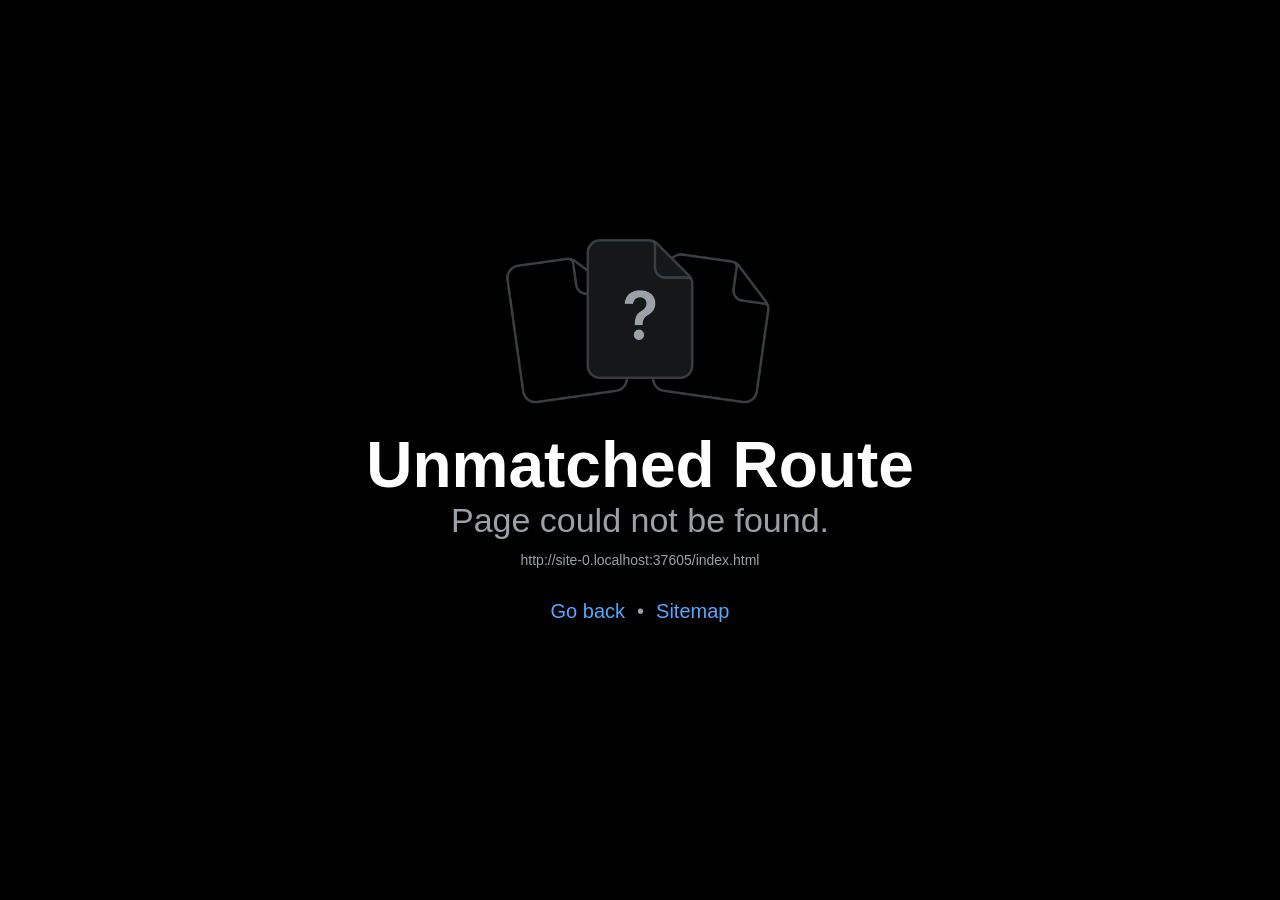
==== index.html @ 913a902f "Opt-in same breakfast/lunch Mon-Fri" ====
<!DOCTYPE html>
<html lang="en">
  <head>
    <meta charset="utf-8" />
    <meta httpEquiv="X-UA-Compatible" content="IE=edge" />
    <meta name="viewport" content="width=device-width, initial-scale=1, shrink-to-fit=no" />
    <title>PrepWise</title>
    <!-- The `react-native-web` recommended style reset: https://necolas.github.io/react-native-web/docs/setup/#root-element -->
    <style id="expo-reset">
      /* These styles make the body full-height */
      html,
      body {
        height: 100%;
      }
      /* These styles disable body scrolling if you are using <ScrollView> */
      body {
        overflow: hidden;
      }
      /* These styles make the root element full-height */
      #root {
        display: flex;
        height: 100%;
        flex: 1;
      }
    </style>
  <link rel="preload" href="/_expo/static/css/web-82b74aa8c9dd411234372d37977f6758.css" as="style"><link rel="stylesheet" href="/_expo/static/css/web-82b74aa8c9dd411234372d37977f6758.css"></head>

  <body>
    <!-- Use static rendering with Expo Router to support running without JavaScript. -->
    <noscript>
      You need to enable JavaScript to run this app.
    </noscript>
    <!-- The root element for your Expo app. -->
    <div id="root"></div>
  <script src="/_expo/static/js/web/entry-dcca6086f385ac0bc270168de43ac3a2.js" defer></script>
</body>
</html>
---- _expo/static/css/web-82b74aa8c9dd411234372d37977f6758.css ----
*,:before,:after{--tw-border-spacing-x:0;--tw-border-spacing-y:0;--tw-translate-x:0;--tw-translate-y:0;--tw-rotate:0;--tw-skew-x:0;--tw-skew-y:0;--tw-scale-x:1;--tw-scale-y:1;--tw-pan-x: ;--tw-pan-y: ;--tw-pinch-zoom: ;--tw-scroll-snap-strictness:proximity;--tw-gradient-from-position: ;--tw-gradient-via-position: ;--tw-gradient-to-position: ;--tw-ordinal: ;--tw-slashed-zero: ;--tw-numeric-figure: ;--tw-numeric-spacing: ;--tw-numeric-fraction: ;--tw-ring-inset: ;--tw-ring-offset-width:0px;--tw-ring-offset-color:#fff;--tw-ring-color:#3b82f680;--tw-ring-offset-shadow:0 0 #0000;--tw-ring-shadow:0 0 #0000;--tw-shadow:0 0 #0000;--tw-shadow-colored:0 0 #0000;--tw-blur: ;--tw-brightness: ;--tw-contrast: ;--tw-grayscale: ;--tw-hue-rotate: ;--tw-invert: ;--tw-saturate: ;--tw-sepia: ;--tw-drop-shadow: ;--tw-backdrop-blur: ;--tw-backdrop-brightness: ;--tw-backdrop-contrast: ;--tw-backdrop-grayscale: ;--tw-backdrop-hue-rotate: ;--tw-backdrop-invert: ;--tw-backdrop-opacity: ;--tw-backdrop-saturate: ;--tw-backdrop-sepia: ;--tw-contain-size: ;--tw-contain-layout: ;--tw-contain-paint: ;--tw-contain-style: }::-ms-backdrop{--tw-border-spacing-x:0;--tw-border-spacing-y:0;--tw-translate-x:0;--tw-translate-y:0;--tw-rotate:0;--tw-skew-x:0;--tw-skew-y:0;--tw-scale-x:1;--tw-scale-y:1;--tw-pan-x: ;--tw-pan-y: ;--tw-pinch-zoom: ;--tw-scroll-snap-strictness:proximity;--tw-gradient-from-position: ;--tw-gradient-via-position: ;--tw-gradient-to-position: ;--tw-ordinal: ;--tw-slashed-zero: ;--tw-numeric-figure: ;--tw-numeric-spacing: ;--tw-numeric-fraction: ;--tw-ring-inset: ;--tw-ring-offset-width:0px;--tw-ring-offset-color:#fff;--tw-ring-color:#3b82f680;--tw-ring-offset-shadow:0 0 #0000;--tw-ring-shadow:0 0 #0000;--tw-shadow:0 0 #0000;--tw-shadow-colored:0 0 #0000;--tw-blur: ;--tw-brightness: ;--tw-contrast: ;--tw-grayscale: ;--tw-hue-rotate: ;--tw-invert: ;--tw-saturate: ;--tw-sepia: ;--tw-drop-shadow: ;--tw-backdrop-blur: ;--tw-backdrop-brightness: ;--tw-backdrop-contrast: ;--tw-backdrop-grayscale: ;--tw-backdrop-hue-rotate: ;--tw-backdrop-invert: ;--tw-backdrop-opacity: ;--tw-backdrop-saturate: ;--tw-backdrop-sepia: ;--tw-contain-size: ;--tw-contain-layout: ;--tw-contain-paint: ;--tw-contain-style: }::backdrop{--tw-border-spacing-x:0;--tw-border-spacing-y:0;--tw-translate-x:0;--tw-translate-y:0;--tw-rotate:0;--tw-skew-x:0;--tw-skew-y:0;--tw-scale-x:1;--tw-scale-y:1;--tw-pan-x: ;--tw-pan-y: ;--tw-pinch-zoom: ;--tw-scroll-snap-strictness:proximity;--tw-gradient-from-position: ;--tw-gradient-via-position: ;--tw-gradient-to-position: ;--tw-ordinal: ;--tw-slashed-zero: ;--tw-numeric-figure: ;--tw-numeric-spacing: ;--tw-numeric-fraction: ;--tw-ring-inset: ;--tw-ring-offset-width:0px;--tw-ring-offset-color:#fff;--tw-ring-color:#3b82f680;--tw-ring-offset-shadow:0 0 #0000;--tw-ring-shadow:0 0 #0000;--tw-shadow:0 0 #0000;--tw-shadow-colored:0 0 #0000;--tw-blur: ;--tw-brightness: ;--tw-contrast: ;--tw-grayscale: ;--tw-hue-rotate: ;--tw-invert: ;--tw-saturate: ;--tw-sepia: ;--tw-drop-shadow: ;--tw-backdrop-blur: ;--tw-backdrop-brightness: ;--tw-backdrop-contrast: ;--tw-backdrop-grayscale: ;--tw-backdrop-hue-rotate: ;--tw-backdrop-invert: ;--tw-backdrop-opacity: ;--tw-backdrop-saturate: ;--tw-backdrop-sepia: ;--tw-contain-size: ;--tw-contain-layout: ;--tw-contain-paint: ;--tw-contain-style: }*,:before,:after{box-sizing:border-box;border:0 solid #e5e7eb}:before,:after{--tw-content:""}html,:host{-webkit-text-size-adjust:100%;tab-size:4;-webkit-font-feature-settings:normal;font-feature-settings:normal;font-variation-settings:normal;-webkit-tap-highlight-color:transparent;font-family:ui-sans-serif,system-ui,sans-serif,Apple Color Emoji,Segoe UI Emoji,Segoe UI Symbol,Noto Color Emoji;line-height:1.5}body{line-height:inherit;margin:0}hr{height:0;color:inherit;border-top-width:1px}abbr:where([title]){-webkit-text-decoration:underline dotted;text-decoration:underline dotted}h1,h2,h3,h4,h5,h6{font-size:inherit;font-weight:inherit}a{color:inherit;-webkit-text-decoration:inherit;text-decoration:inherit}b,strong{font-weight:bolder}code,kbd,samp,pre{-webkit-font-feature-settings:normal;font-feature-settings:normal;font-variation-settings:normal;font-family:ui-monospace,SFMono-Regular,Menlo,Monaco,Consolas,Liberation Mono,Courier New,monospace;font-size:1em}small{font-size:80%}sub,sup{vertical-align:baseline;font-size:75%;line-height:0;position:relative}sub{bottom:-.25em}sup{top:-.5em}table{text-indent:0;border-color:inherit;border-collapse:collapse}button,input,optgroup,select,textarea{-webkit-font-feature-settings:inherit;font-feature-settings:inherit;font-variation-settings:inherit;font-family:inherit;font-size:100%;font-weight:inherit;line-height:inherit;letter-spacing:inherit;color:inherit;margin:0;padding:0}button,select{text-transform:none}button,input:where([type=button]),input:where([type=reset]),input:where([type=submit]){-webkit-appearance:button;background-color:#0000;background-image:none}:-moz-focusring{outline:auto}:-moz-ui-invalid{box-shadow:none}progress{vertical-align:baseline}::-webkit-inner-spin-button{height:auto}::-webkit-outer-spin-button{height:auto}[type=search]{-webkit-appearance:textfield;outline-offset:-2px}::-webkit-search-decoration{-webkit-appearance:none}::-webkit-file-upload-button{-webkit-appearance:button;font:inherit}summary{display:list-item}blockquote,dl,dd,h1,h2,h3,h4,h5,h6,hr,figure,p,pre{margin:0}fieldset{margin:0;padding:0}legend{padding:0}ol,ul,menu{margin:0;padding:0;list-style:none}dialog{padding:0}textarea{resize:vertical}input::-webkit-input-placeholder{opacity:1;color:#9ca3af}textarea::-webkit-input-placeholder{opacity:1;color:#9ca3af}:is(input:-ms-placeholder-shown,textarea:-ms-placeholder-shown){opacity:1;color:#9ca3af}:is(input:placeholder-shown,textarea:placeholder-shown){opacity:1;color:#9ca3af}input::-moz-placeholder{opacity:1;color:#9ca3af}textarea::-moz-placeholder{opacity:1;color:#9ca3af}input::placeholder,textarea::placeholder{opacity:1;color:#9ca3af}button,[role=button]{cursor:pointer}:disabled{cursor:default}img,svg,video,canvas,audio,iframe,embed,object{vertical-align:middle;display:block}img,video{max-width:100%;height:auto}[hidden]:where(:not([hidden=until-found])){display:none}:root{--css-interop-darkMode:media;--css-interop:true;--css-interop-nativewind:true}.visible{visibility:visible}.absolute{position:absolute}.my-6{margin-top:1.5rem;margin-bottom:1.5rem}.mb-1{margin-bottom:.25rem}.mb-2{margin-bottom:.5rem}.mb-3{margin-bottom:.75rem}.mb-4{margin-bottom:1rem}.mb-5{margin-bottom:1.25rem}.mb-6{margin-bottom:1.5rem}.mb-8{margin-bottom:2rem}.ml-2{margin-left:.5rem}.mr-2{margin-right:.5rem}.mt-0\.5{margin-top:.125rem}.mt-1{margin-top:.25rem}.mt-10{margin-top:2.5rem}.mt-2{margin-top:.5rem}.mt-3{margin-top:.75rem}.mt-4{margin-top:1rem}.mt-6{margin-top:1.5rem}.mt-8{margin-top:2rem}.flex{display:flex}.table{display:table}.h-px{height:1px}.flex-1{flex:1}.flex-row{flex-direction:row}.flex-wrap{flex-wrap:wrap}.items-start{align-items:flex-start}.items-center{align-items:center}.justify-center{justify-content:center}.justify-between{justify-content:space-between}.gap-2{gap:.5rem}.gap-4{gap:1rem}.overflow-hidden{overflow:hidden}.rounded-2xl{border-radius:1rem}.rounded-full{border-radius:9999px}.rounded-lg{border-radius:.5rem}.rounded-xl{border-radius:.75rem}.border{border-width:1px}.border-b{border-bottom-width:1px}.border-t{border-top-width:1px}.border-dashed{border-style:dashed}.border-brand{--tw-border-opacity:1;border-color:rgb(22 163 74/var(--tw-border-opacity,1))}.border-neutral-700{--tw-border-opacity:1;border-color:rgb(64 64 64/var(--tw-border-opacity,1))}.border-neutral-800{--tw-border-opacity:1;border-color:rgb(38 38 38/var(--tw-border-opacity,1))}.bg-brand{--tw-bg-opacity:1;background-color:rgb(22 163 74/var(--tw-bg-opacity,1))}.bg-green-900{--tw-bg-opacity:1;background-color:rgb(20 83 45/var(--tw-bg-opacity,1))}.bg-neutral-700{--tw-bg-opacity:1;background-color:rgb(64 64 64/var(--tw-bg-opacity,1))}.bg-neutral-800{--tw-bg-opacity:1;background-color:rgb(38 38 38/var(--tw-bg-opacity,1))}.bg-neutral-900{--tw-bg-opacity:1;background-color:rgb(23 23 23/var(--tw-bg-opacity,1))}.bg-neutral-950{--tw-bg-opacity:1;background-color:rgb(10 10 10/var(--tw-bg-opacity,1))}.p-2{padding:.5rem}.p-3{padding:.75rem}.p-4{padding:1rem}.p-6{padding:1.5rem}.px-1{padding-left:.25rem;padding-right:.25rem}.px-3{padding-left:.75rem;padding-right:.75rem}.px-4{padding-left:1rem;padding-right:1rem}.px-6{padding-left:1.5rem;padding-right:1.5rem}.py-1{padding-top:.25rem;padding-bottom:.25rem}.py-2{padding-top:.5rem;padding-bottom:.5rem}.py-3{padding-top:.75rem;padding-bottom:.75rem}.py-4{padding-top:1rem;padding-bottom:1rem}.pl-1{padding-left:.25rem}.pr-2{padding-right:.5rem}.text-center{text-align:center}.text-2xl{font-size:1.5rem;line-height:2rem}.text-3xl{font-size:1.875rem;line-height:2.25rem}.text-base{font-size:1rem;line-height:1.5rem}.text-lg{font-size:1.125rem;line-height:1.75rem}.text-sm{font-size:.875rem;line-height:1.25rem}.text-xs{font-size:.75rem;line-height:1rem}.font-bold{font-weight:700}.font-semibold{font-weight:600}.uppercase{text-transform:uppercase}.capitalize{text-transform:capitalize}.leading-6{line-height:1.5rem}.tracking-wide{letter-spacing:.025em}.tracking-widest{letter-spacing:.1em}.text-brand{--tw-text-opacity:1;color:rgb(22 163 74/var(--tw-text-opacity,1))}.text-green-200{--tw-text-opacity:1;color:rgb(187 247 208/var(--tw-text-opacity,1))}.text-neutral-100{--tw-text-opacity:1;color:rgb(245 245 245/var(--tw-text-opacity,1))}.text-neutral-200{--tw-text-opacity:1;color:rgb(229 229 229/var(--tw-text-opacity,1))}.text-neutral-300{--tw-text-opacity:1;color:rgb(212 212 212/var(--tw-text-opacity,1))}.text-neutral-400{--tw-text-opacity:1;color:rgb(163 163 163/var(--tw-text-opacity,1))}.text-neutral-500{--tw-text-opacity:1;color:rgb(115 115 115/var(--tw-text-opacity,1))}.text-neutral-600{--tw-text-opacity:1;color:rgb(82 82 82/var(--tw-text-opacity,1))}.text-white{--tw-text-opacity:1;color:rgb(255 255 255/var(--tw-text-opacity,1))}.line-through{text-decoration-line:line-through}.filter{filter:var(--tw-blur) var(--tw-brightness) var(--tw-contrast) var(--tw-grayscale) var(--tw-hue-rotate) var(--tw-invert) var(--tw-saturate) var(--tw-sepia) var(--tw-drop-shadow)}.active\:opacity-60:active{opacity:.6}.active\:opacity-70:active{opacity:.7}.active\:opacity-80:active{opacity:.8}
---- _expo/static/css/web-82b74aa8c9dd411234372d37977f6758.css ----
*,:before,:after{--tw-border-spacing-x:0;--tw-border-spacing-y:0;--tw-translate-x:0;--tw-translate-y:0;--tw-rotate:0;--tw-skew-x:0;--tw-skew-y:0;--tw-scale-x:1;--tw-scale-y:1;--tw-pan-x: ;--tw-pan-y: ;--tw-pinch-zoom: ;--tw-scroll-snap-strictness:proximity;--tw-gradient-from-position: ;--tw-gradient-via-position: ;--tw-gradient-to-position: ;--tw-ordinal: ;--tw-slashed-zero: ;--tw-numeric-figure: ;--tw-numeric-spacing: ;--tw-numeric-fraction: ;--tw-ring-inset: ;--tw-ring-offset-width:0px;--tw-ring-offset-color:#fff;--tw-ring-color:#3b82f680;--tw-ring-offset-shadow:0 0 #0000;--tw-ring-shadow:0 0 #0000;--tw-shadow:0 0 #0000;--tw-shadow-colored:0 0 #0000;--tw-blur: ;--tw-brightness: ;--tw-contrast: ;--tw-grayscale: ;--tw-hue-rotate: ;--tw-invert: ;--tw-saturate: ;--tw-sepia: ;--tw-drop-shadow: ;--tw-backdrop-blur: ;--tw-backdrop-brightness: ;--tw-backdrop-contrast: ;--tw-backdrop-grayscale: ;--tw-backdrop-hue-rotate: ;--tw-backdrop-invert: ;--tw-backdrop-opacity: ;--tw-backdrop-saturate: ;--tw-backdrop-sepia: ;--tw-contain-size: ;--tw-contain-layout: ;--tw-contain-paint: ;--tw-contain-style: }::-ms-backdrop{--tw-border-spacing-x:0;--tw-border-spacing-y:0;--tw-translate-x:0;--tw-translate-y:0;--tw-rotate:0;--tw-skew-x:0;--tw-skew-y:0;--tw-scale-x:1;--tw-scale-y:1;--tw-pan-x: ;--tw-pan-y: ;--tw-pinch-zoom: ;--tw-scroll-snap-strictness:proximity;--tw-gradient-from-position: ;--tw-gradient-via-position: ;--tw-gradient-to-position: ;--tw-ordinal: ;--tw-slashed-zero: ;--tw-numeric-figure: ;--tw-numeric-spacing: ;--tw-numeric-fraction: ;--tw-ring-inset: ;--tw-ring-offset-width:0px;--tw-ring-offset-color:#fff;--tw-ring-color:#3b82f680;--tw-ring-offset-shadow:0 0 #0000;--tw-ring-shadow:0 0 #0000;--tw-shadow:0 0 #0000;--tw-shadow-colored:0 0 #0000;--tw-blur: ;--tw-brightness: ;--tw-contrast: ;--tw-grayscale: ;--tw-hue-rotate: ;--tw-invert: ;--tw-saturate: ;--tw-sepia: ;--tw-drop-shadow: ;--tw-backdrop-blur: ;--tw-backdrop-brightness: ;--tw-backdrop-contrast: ;--tw-backdrop-grayscale: ;--tw-backdrop-hue-rotate: ;--tw-backdrop-invert: ;--tw-backdrop-opacity: ;--tw-backdrop-saturate: ;--tw-backdrop-sepia: ;--tw-contain-size: ;--tw-contain-layout: ;--tw-contain-paint: ;--tw-contain-style: }::backdrop{--tw-border-spacing-x:0;--tw-border-spacing-y:0;--tw-translate-x:0;--tw-translate-y:0;--tw-rotate:0;--tw-skew-x:0;--tw-skew-y:0;--tw-scale-x:1;--tw-scale-y:1;--tw-pan-x: ;--tw-pan-y: ;--tw-pinch-zoom: ;--tw-scroll-snap-strictness:proximity;--tw-gradient-from-position: ;--tw-gradient-via-position: ;--tw-gradient-to-position: ;--tw-ordinal: ;--tw-slashed-zero: ;--tw-numeric-figure: ;--tw-numeric-spacing: ;--tw-numeric-fraction: ;--tw-ring-inset: ;--tw-ring-offset-width:0px;--tw-ring-offset-color:#fff;--tw-ring-color:#3b82f680;--tw-ring-offset-shadow:0 0 #0000;--tw-ring-shadow:0 0 #0000;--tw-shadow:0 0 #0000;--tw-shadow-colored:0 0 #0000;--tw-blur: ;--tw-brightness: ;--tw-contrast: ;--tw-grayscale: ;--tw-hue-rotate: ;--tw-invert: ;--tw-saturate: ;--tw-sepia: ;--tw-drop-shadow: ;--tw-backdrop-blur: ;--tw-backdrop-brightness: ;--tw-backdrop-contrast: ;--tw-backdrop-grayscale: ;--tw-backdrop-hue-rotate: ;--tw-backdrop-invert: ;--tw-backdrop-opacity: ;--tw-backdrop-saturate: ;--tw-backdrop-sepia: ;--tw-contain-size: ;--tw-contain-layout: ;--tw-contain-paint: ;--tw-contain-style: }*,:before,:after{box-sizing:border-box;border:0 solid #e5e7eb}:before,:after{--tw-content:""}html,:host{-webkit-text-size-adjust:100%;tab-size:4;-webkit-font-feature-settings:normal;font-feature-settings:normal;font-variation-settings:normal;-webkit-tap-highlight-color:transparent;font-family:ui-sans-serif,system-ui,sans-serif,Apple Color Emoji,Segoe UI Emoji,Segoe UI Symbol,Noto Color Emoji;line-height:1.5}body{line-height:inherit;margin:0}hr{height:0;color:inherit;border-top-width:1px}abbr:where([title]){-webkit-text-decoration:underline dotted;text-decoration:underline dotted}h1,h2,h3,h4,h5,h6{font-size:inherit;font-weight:inherit}a{color:inherit;-webkit-text-decoration:inherit;text-decoration:inherit}b,strong{font-weight:bolder}code,kbd,samp,pre{-webkit-font-feature-settings:normal;font-feature-settings:normal;font-variation-settings:normal;font-family:ui-monospace,SFMono-Regular,Menlo,Monaco,Consolas,Liberation Mono,Courier New,monospace;font-size:1em}small{font-size:80%}sub,sup{vertical-align:baseline;font-size:75%;line-height:0;position:relative}sub{bottom:-.25em}sup{top:-.5em}table{text-indent:0;border-color:inherit;border-collapse:collapse}button,input,optgroup,select,textarea{-webkit-font-feature-settings:inherit;font-feature-settings:inherit;font-variation-settings:inherit;font-family:inherit;font-size:100%;font-weight:inherit;line-height:inherit;letter-spacing:inherit;color:inherit;margin:0;padding:0}button,select{text-transform:none}button,input:where([type=button]),input:where([type=reset]),input:where([type=submit]){-webkit-appearance:button;background-color:#0000;background-image:none}:-moz-focusring{outline:auto}:-moz-ui-invalid{box-shadow:none}progress{vertical-align:baseline}::-webkit-inner-spin-button{height:auto}::-webkit-outer-spin-button{height:auto}[type=search]{-webkit-appearance:textfield;outline-offset:-2px}::-webkit-search-decoration{-webkit-appearance:none}::-webkit-file-upload-button{-webkit-appearance:button;font:inherit}summary{display:list-item}blockquote,dl,dd,h1,h2,h3,h4,h5,h6,hr,figure,p,pre{margin:0}fieldset{margin:0;padding:0}legend{padding:0}ol,ul,menu{margin:0;padding:0;list-style:none}dialog{padding:0}textarea{resize:vertical}input::-webkit-input-placeholder{opacity:1;color:#9ca3af}textarea::-webkit-input-placeholder{opacity:1;color:#9ca3af}:is(input:-ms-placeholder-shown,textarea:-ms-placeholder-shown){opacity:1;color:#9ca3af}:is(input:placeholder-shown,textarea:placeholder-shown){opacity:1;color:#9ca3af}input::-moz-placeholder{opacity:1;color:#9ca3af}textarea::-moz-placeholder{opacity:1;color:#9ca3af}input::placeholder,textarea::placeholder{opacity:1;color:#9ca3af}button,[role=button]{cursor:pointer}:disabled{cursor:default}img,svg,video,canvas,audio,iframe,embed,object{vertical-align:middle;display:block}img,video{max-width:100%;height:auto}[hidden]:where(:not([hidden=until-found])){display:none}:root{--css-interop-darkMode:media;--css-interop:true;--css-interop-nativewind:true}.visible{visibility:visible}.absolute{position:absolute}.my-6{margin-top:1.5rem;margin-bottom:1.5rem}.mb-1{margin-bottom:.25rem}.mb-2{margin-bottom:.5rem}.mb-3{margin-bottom:.75rem}.mb-4{margin-bottom:1rem}.mb-5{margin-bottom:1.25rem}.mb-6{margin-bottom:1.5rem}.mb-8{margin-bottom:2rem}.ml-2{margin-left:.5rem}.mr-2{margin-right:.5rem}.mt-0\.5{margin-top:.125rem}.mt-1{margin-top:.25rem}.mt-10{margin-top:2.5rem}.mt-2{margin-top:.5rem}.mt-3{margin-top:.75rem}.mt-4{margin-top:1rem}.mt-6{margin-top:1.5rem}.mt-8{margin-top:2rem}.flex{display:flex}.table{display:table}.h-px{height:1px}.flex-1{flex:1}.flex-row{flex-direction:row}.flex-wrap{flex-wrap:wrap}.items-start{align-items:flex-start}.items-center{align-items:center}.justify-center{justify-content:center}.justify-between{justify-content:space-between}.gap-2{gap:.5rem}.gap-4{gap:1rem}.overflow-hidden{overflow:hidden}.rounded-2xl{border-radius:1rem}.rounded-full{border-radius:9999px}.rounded-lg{border-radius:.5rem}.rounded-xl{border-radius:.75rem}.border{border-width:1px}.border-b{border-bottom-width:1px}.border-t{border-top-width:1px}.border-dashed{border-style:dashed}.border-brand{--tw-border-opacity:1;border-color:rgb(22 163 74/var(--tw-border-opacity,1))}.border-neutral-700{--tw-border-opacity:1;border-color:rgb(64 64 64/var(--tw-border-opacity,1))}.border-neutral-800{--tw-border-opacity:1;border-color:rgb(38 38 38/var(--tw-border-opacity,1))}.bg-brand{--tw-bg-opacity:1;background-color:rgb(22 163 74/var(--tw-bg-opacity,1))}.bg-green-900{--tw-bg-opacity:1;background-color:rgb(20 83 45/var(--tw-bg-opacity,1))}.bg-neutral-700{--tw-bg-opacity:1;background-color:rgb(64 64 64/var(--tw-bg-opacity,1))}.bg-neutral-800{--tw-bg-opacity:1;background-color:rgb(38 38 38/var(--tw-bg-opacity,1))}.bg-neutral-900{--tw-bg-opacity:1;background-color:rgb(23 23 23/var(--tw-bg-opacity,1))}.bg-neutral-950{--tw-bg-opacity:1;background-color:rgb(10 10 10/var(--tw-bg-opacity,1))}.p-2{padding:.5rem}.p-3{padding:.75rem}.p-4{padding:1rem}.p-6{padding:1.5rem}.px-1{padding-left:.25rem;padding-right:.25rem}.px-3{padding-left:.75rem;padding-right:.75rem}.px-4{padding-left:1rem;padding-right:1rem}.px-6{padding-left:1.5rem;padding-right:1.5rem}.py-1{padding-top:.25rem;padding-bottom:.25rem}.py-2{padding-top:.5rem;padding-bottom:.5rem}.py-3{padding-top:.75rem;padding-bottom:.75rem}.py-4{padding-top:1rem;padding-bottom:1rem}.pl-1{padding-left:.25rem}.pr-2{padding-right:.5rem}.text-center{text-align:center}.text-2xl{font-size:1.5rem;line-height:2rem}.text-3xl{font-size:1.875rem;line-height:2.25rem}.text-base{font-size:1rem;line-height:1.5rem}.text-lg{font-size:1.125rem;line-height:1.75rem}.text-sm{font-size:.875rem;line-height:1.25rem}.text-xs{font-size:.75rem;line-height:1rem}.font-bold{font-weight:700}.font-semibold{font-weight:600}.uppercase{text-transform:uppercase}.capitalize{text-transform:capitalize}.leading-6{line-height:1.5rem}.tracking-wide{letter-spacing:.025em}.tracking-widest{letter-spacing:.1em}.text-brand{--tw-text-opacity:1;color:rgb(22 163 74/var(--tw-text-opacity,1))}.text-green-200{--tw-text-opacity:1;color:rgb(187 247 208/var(--tw-text-opacity,1))}.text-neutral-100{--tw-text-opacity:1;color:rgb(245 245 245/var(--tw-text-opacity,1))}.text-neutral-200{--tw-text-opacity:1;color:rgb(229 229 229/var(--tw-text-opacity,1))}.text-neutral-300{--tw-text-opacity:1;color:rgb(212 212 212/var(--tw-text-opacity,1))}.text-neutral-400{--tw-text-opacity:1;color:rgb(163 163 163/var(--tw-text-opacity,1))}.text-neutral-500{--tw-text-opacity:1;color:rgb(115 115 115/var(--tw-text-opacity,1))}.text-neutral-600{--tw-text-opacity:1;color:rgb(82 82 82/var(--tw-text-opacity,1))}.text-white{--tw-text-opacity:1;color:rgb(255 255 255/var(--tw-text-opacity,1))}.line-through{text-decoration-line:line-through}.filter{filter:var(--tw-blur) var(--tw-brightness) var(--tw-contrast) var(--tw-grayscale) var(--tw-hue-rotate) var(--tw-invert) var(--tw-saturate) var(--tw-sepia) var(--tw-drop-shadow)}.active\:opacity-60:active{opacity:.6}.active\:opacity-70:active{opacity:.7}.active\:opacity-80:active{opacity:.8}
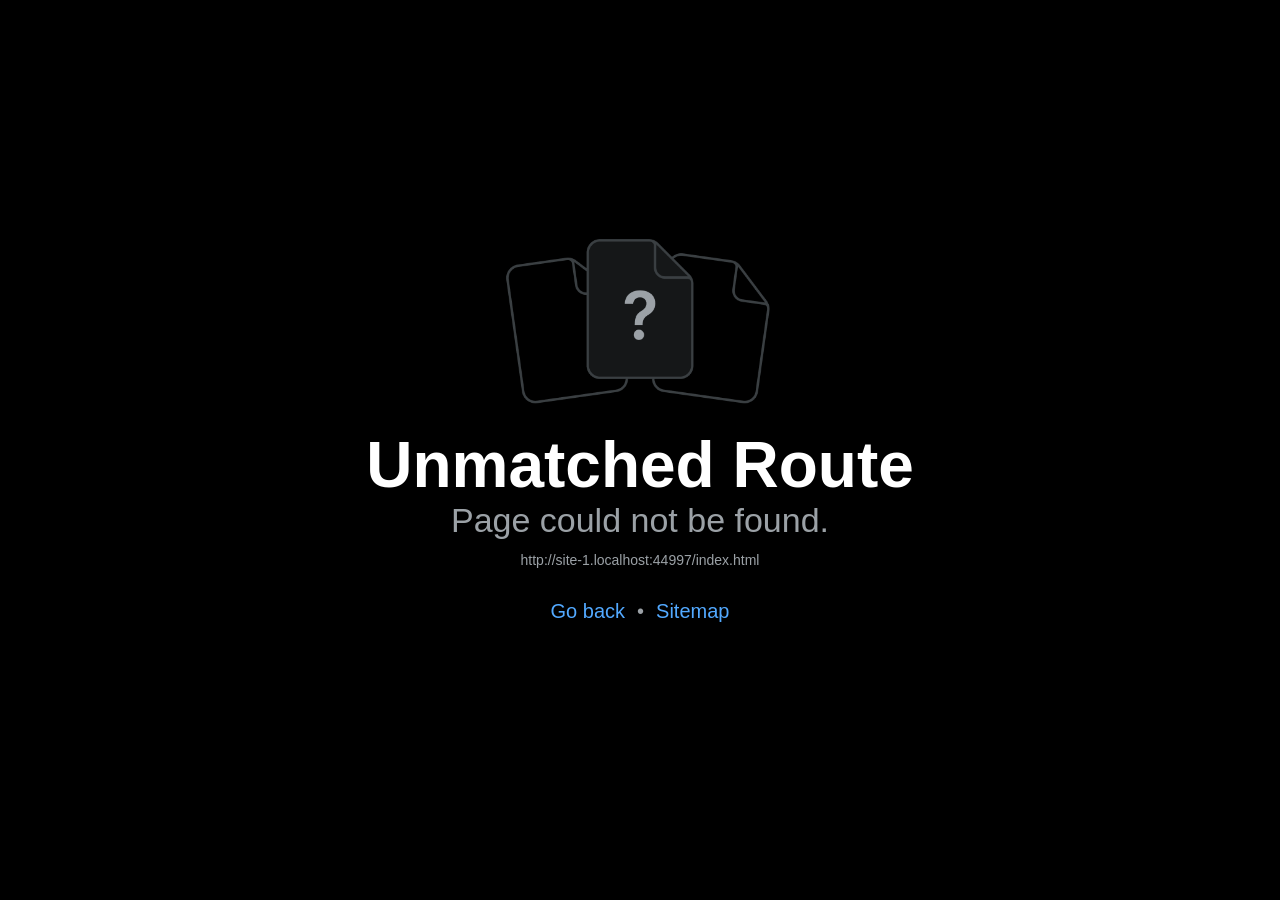
==== commit 8aab145a: "List batch-prepped breakfast/lunch once with x5 quantities in recipe view Co-Authored-By: Claude Opu" ====
--- a/index.html
+++ b/index.html
@@ -23,7 +23,7 @@
         flex: 1;
       }
     </style>
-  <link rel="preload" href="/_expo/static/css/web-82b74aa8c9dd411234372d37977f6758.css" as="style"><link rel="stylesheet" href="/_expo/static/css/web-82b74aa8c9dd411234372d37977f6758.css"></head>
+  <link rel="preload" href="/_expo/static/css/web-d8b93ca7fe1d3d29f75836a0748462b2.css" as="style"><link rel="stylesheet" href="/_expo/static/css/web-d8b93ca7fe1d3d29f75836a0748462b2.css"></head>
 
   <body>
     <!-- Use static rendering with Expo Router to support running without JavaScript. -->
@@ -32,6 +32,6 @@
     </noscript>
     <!-- The root element for your Expo app. -->
     <div id="root"></div>
-  <script src="/_expo/static/js/web/entry-dcca6086f385ac0bc270168de43ac3a2.js" defer></script>
+  <script src="/_expo/static/js/web/entry-9117b4152e2be9b681c0322bde2649f6.js" defer></script>
 </body>
 </html>
--- a/_expo/static/css/web-d8b93ca7fe1d3d29f75836a0748462b2.css
+++ b/_expo/static/css/web-d8b93ca7fe1d3d29f75836a0748462b2.css
@@ -0,0 +1 @@
+*,:before,:after{--tw-border-spacing-x:0;--tw-border-spacing-y:0;--tw-translate-x:0;--tw-translate-y:0;--tw-rotate:0;--tw-skew-x:0;--tw-skew-y:0;--tw-scale-x:1;--tw-scale-y:1;--tw-pan-x: ;--tw-pan-y: ;--tw-pinch-zoom: ;--tw-scroll-snap-strictness:proximity;--tw-gradient-from-position: ;--tw-gradient-via-position: ;--tw-gradient-to-position: ;--tw-ordinal: ;--tw-slashed-zero: ;--tw-numeric-figure: ;--tw-numeric-spacing: ;--tw-numeric-fraction: ;--tw-ring-inset: ;--tw-ring-offset-width:0px;--tw-ring-offset-color:#fff;--tw-ring-color:#3b82f680;--tw-ring-offset-shadow:0 0 #0000;--tw-ring-shadow:0 0 #0000;--tw-shadow:0 0 #0000;--tw-shadow-colored:0 0 #0000;--tw-blur: ;--tw-brightness: ;--tw-contrast: ;--tw-grayscale: ;--tw-hue-rotate: ;--tw-invert: ;--tw-saturate: ;--tw-sepia: ;--tw-drop-shadow: ;--tw-backdrop-blur: ;--tw-backdrop-brightness: ;--tw-backdrop-contrast: ;--tw-backdrop-grayscale: ;--tw-backdrop-hue-rotate: ;--tw-backdrop-invert: ;--tw-backdrop-opacity: ;--tw-backdrop-saturate: ;--tw-backdrop-sepia: ;--tw-contain-size: ;--tw-contain-layout: ;--tw-contain-paint: ;--tw-contain-style: }::-ms-backdrop{--tw-border-spacing-x:0;--tw-border-spacing-y:0;--tw-translate-x:0;--tw-translate-y:0;--tw-rotate:0;--tw-skew-x:0;--tw-skew-y:0;--tw-scale-x:1;--tw-scale-y:1;--tw-pan-x: ;--tw-pan-y: ;--tw-pinch-zoom: ;--tw-scroll-snap-strictness:proximity;--tw-gradient-from-position: ;--tw-gradient-via-position: ;--tw-gradient-to-position: ;--tw-ordinal: ;--tw-slashed-zero: ;--tw-numeric-figure: ;--tw-numeric-spacing: ;--tw-numeric-fraction: ;--tw-ring-inset: ;--tw-ring-offset-width:0px;--tw-ring-offset-color:#fff;--tw-ring-color:#3b82f680;--tw-ring-offset-shadow:0 0 #0000;--tw-ring-shadow:0 0 #0000;--tw-shadow:0 0 #0000;--tw-shadow-colored:0 0 #0000;--tw-blur: ;--tw-brightness: ;--tw-contrast: ;--tw-grayscale: ;--tw-hue-rotate: ;--tw-invert: ;--tw-saturate: ;--tw-sepia: ;--tw-drop-shadow: ;--tw-backdrop-blur: ;--tw-backdrop-brightness: ;--tw-backdrop-contrast: ;--tw-backdrop-grayscale: ;--tw-backdrop-hue-rotate: ;--tw-backdrop-invert: ;--tw-backdrop-opacity: ;--tw-backdrop-saturate: ;--tw-backdrop-sepia: ;--tw-contain-size: ;--tw-contain-layout: ;--tw-contain-paint: ;--tw-contain-style: }::backdrop{--tw-border-spacing-x:0;--tw-border-spacing-y:0;--tw-translate-x:0;--tw-translate-y:0;--tw-rotate:0;--tw-skew-x:0;--tw-skew-y:0;--tw-scale-x:1;--tw-scale-y:1;--tw-pan-x: ;--tw-pan-y: ;--tw-pinch-zoom: ;--tw-scroll-snap-strictness:proximity;--tw-gradient-from-position: ;--tw-gradient-via-position: ;--tw-gradient-to-position: ;--tw-ordinal: ;--tw-slashed-zero: ;--tw-numeric-figure: ;--tw-numeric-spacing: ;--tw-numeric-fraction: ;--tw-ring-inset: ;--tw-ring-offset-width:0px;--tw-ring-offset-color:#fff;--tw-ring-color:#3b82f680;--tw-ring-offset-shadow:0 0 #0000;--tw-ring-shadow:0 0 #0000;--tw-shadow:0 0 #0000;--tw-shadow-colored:0 0 #0000;--tw-blur: ;--tw-brightness: ;--tw-contrast: ;--tw-grayscale: ;--tw-hue-rotate: ;--tw-invert: ;--tw-saturate: ;--tw-sepia: ;--tw-drop-shadow: ;--tw-backdrop-blur: ;--tw-backdrop-brightness: ;--tw-backdrop-contrast: ;--tw-backdrop-grayscale: ;--tw-backdrop-hue-rotate: ;--tw-backdrop-invert: ;--tw-backdrop-opacity: ;--tw-backdrop-saturate: ;--tw-backdrop-sepia: ;--tw-contain-size: ;--tw-contain-layout: ;--tw-contain-paint: ;--tw-contain-style: }*,:before,:after{box-sizing:border-box;border:0 solid #e5e7eb}:before,:after{--tw-content:""}html,:host{-webkit-text-size-adjust:100%;tab-size:4;-webkit-font-feature-settings:normal;font-feature-settings:normal;font-variation-settings:normal;-webkit-tap-highlight-color:transparent;font-family:ui-sans-serif,system-ui,sans-serif,Apple Color Emoji,Segoe UI Emoji,Segoe UI Symbol,Noto Color Emoji;line-height:1.5}body{line-height:inherit;margin:0}hr{height:0;color:inherit;border-top-width:1px}abbr:where([title]){-webkit-text-decoration:underline dotted;text-decoration:underline dotted}h1,h2,h3,h4,h5,h6{font-size:inherit;font-weight:inherit}a{color:inherit;-webkit-text-decoration:inherit;text-decoration:inherit}b,strong{font-weight:bolder}code,kbd,samp,pre{-webkit-font-feature-settings:normal;font-feature-settings:normal;font-variation-settings:normal;font-family:ui-monospace,SFMono-Regular,Menlo,Monaco,Consolas,Liberation Mono,Courier New,monospace;font-size:1em}small{font-size:80%}sub,sup{vertical-align:baseline;font-size:75%;line-height:0;position:relative}sub{bottom:-.25em}sup{top:-.5em}table{text-indent:0;border-color:inherit;border-collapse:collapse}button,input,optgroup,select,textarea{-webkit-font-feature-settings:inherit;font-feature-settings:inherit;font-variation-settings:inherit;font-family:inherit;font-size:100%;font-weight:inherit;line-height:inherit;letter-spacing:inherit;color:inherit;margin:0;padding:0}button,select{text-transform:none}button,input:where([type=button]),input:where([type=reset]),input:where([type=submit]){-webkit-appearance:button;background-color:#0000;background-image:none}:-moz-focusring{outline:auto}:-moz-ui-invalid{box-shadow:none}progress{vertical-align:baseline}::-webkit-inner-spin-button{height:auto}::-webkit-outer-spin-button{height:auto}[type=search]{-webkit-appearance:textfield;outline-offset:-2px}::-webkit-search-decoration{-webkit-appearance:none}::-webkit-file-upload-button{-webkit-appearance:button;font:inherit}summary{display:list-item}blockquote,dl,dd,h1,h2,h3,h4,h5,h6,hr,figure,p,pre{margin:0}fieldset{margin:0;padding:0}legend{padding:0}ol,ul,menu{margin:0;padding:0;list-style:none}dialog{padding:0}textarea{resize:vertical}input::-webkit-input-placeholder{opacity:1;color:#9ca3af}textarea::-webkit-input-placeholder{opacity:1;color:#9ca3af}:is(input:-ms-placeholder-shown,textarea:-ms-placeholder-shown){opacity:1;color:#9ca3af}:is(input:placeholder-shown,textarea:placeholder-shown){opacity:1;color:#9ca3af}input::-moz-placeholder{opacity:1;color:#9ca3af}textarea::-moz-placeholder{opacity:1;color:#9ca3af}input::placeholder,textarea::placeholder{opacity:1;color:#9ca3af}button,[role=button]{cursor:pointer}:disabled{cursor:default}img,svg,video,canvas,audio,iframe,embed,object{vertical-align:middle;display:block}img,video{max-width:100%;height:auto}[hidden]:where(:not([hidden=until-found])){display:none}:root{--css-interop-darkMode:media;--css-interop:true;--css-interop-nativewind:true}.visible{visibility:visible}.collapse{visibility:collapse}.absolute{position:absolute}.my-6{margin-top:1.5rem;margin-bottom:1.5rem}.mb-1{margin-bottom:.25rem}.mb-2{margin-bottom:.5rem}.mb-3{margin-bottom:.75rem}.mb-4{margin-bottom:1rem}.mb-5{margin-bottom:1.25rem}.mb-6{margin-bottom:1.5rem}.mb-8{margin-bottom:2rem}.ml-2{margin-left:.5rem}.mr-2{margin-right:.5rem}.mt-0\.5{margin-top:.125rem}.mt-1{margin-top:.25rem}.mt-10{margin-top:2.5rem}.mt-2{margin-top:.5rem}.mt-3{margin-top:.75rem}.mt-4{margin-top:1rem}.mt-6{margin-top:1.5rem}.mt-8{margin-top:2rem}.flex{display:flex}.table{display:table}.hidden{display:none}.h-px{height:1px}.flex-1{flex:1}.flex-row{flex-direction:row}.flex-wrap{flex-wrap:wrap}.items-start{align-items:flex-start}.items-center{align-items:center}.justify-center{justify-content:center}.justify-between{justify-content:space-between}.gap-2{gap:.5rem}.gap-4{gap:1rem}.overflow-hidden{overflow:hidden}.rounded-2xl{border-radius:1rem}.rounded-full{border-radius:9999px}.rounded-lg{border-radius:.5rem}.rounded-xl{border-radius:.75rem}.border{border-width:1px}.border-b{border-bottom-width:1px}.border-t{border-top-width:1px}.border-dashed{border-style:dashed}.border-brand{--tw-border-opacity:1;border-color:rgb(22 163 74/var(--tw-border-opacity,1))}.border-brand\/40{border-color:#16a34a66}.border-neutral-700{--tw-border-opacity:1;border-color:rgb(64 64 64/var(--tw-border-opacity,1))}.border-neutral-800{--tw-border-opacity:1;border-color:rgb(38 38 38/var(--tw-border-opacity,1))}.bg-brand{--tw-bg-opacity:1;background-color:rgb(22 163 74/var(--tw-bg-opacity,1))}.bg-brand\/10{background-color:#16a34a1a}.bg-green-900{--tw-bg-opacity:1;background-color:rgb(20 83 45/var(--tw-bg-opacity,1))}.bg-neutral-700{--tw-bg-opacity:1;background-color:rgb(64 64 64/var(--tw-bg-opacity,1))}.bg-neutral-800{--tw-bg-opacity:1;background-color:rgb(38 38 38/var(--tw-bg-opacity,1))}.bg-neutral-900{--tw-bg-opacity:1;background-color:rgb(23 23 23/var(--tw-bg-opacity,1))}.bg-neutral-950{--tw-bg-opacity:1;background-color:rgb(10 10 10/var(--tw-bg-opacity,1))}.p-2{padding:.5rem}.p-3{padding:.75rem}.p-4{padding:1rem}.p-6{padding:1.5rem}.px-1{padding-left:.25rem;padding-right:.25rem}.px-3{padding-left:.75rem;padding-right:.75rem}.px-4{padding-left:1rem;padding-right:1rem}.px-6{padding-left:1.5rem;padding-right:1.5rem}.py-1{padding-top:.25rem;padding-bottom:.25rem}.py-2{padding-top:.5rem;padding-bottom:.5rem}.py-3{padding-top:.75rem;padding-bottom:.75rem}.py-4{padding-top:1rem;padding-bottom:1rem}.pl-1{padding-left:.25rem}.pr-2{padding-right:.5rem}.text-center{text-align:center}.text-2xl{font-size:1.5rem;line-height:2rem}.text-3xl{font-size:1.875rem;line-height:2.25rem}.text-base{font-size:1rem;line-height:1.5rem}.text-lg{font-size:1.125rem;line-height:1.75rem}.text-sm{font-size:.875rem;line-height:1.25rem}.text-xs{font-size:.75rem;line-height:1rem}.font-bold{font-weight:700}.font-semibold{font-weight:600}.uppercase{text-transform:uppercase}.capitalize{text-transform:capitalize}.leading-6{line-height:1.5rem}.tracking-wide{letter-spacing:.025em}.tracking-widest{letter-spacing:.1em}.text-brand{--tw-text-opacity:1;color:rgb(22 163 74/var(--tw-text-opacity,1))}.text-green-200{--tw-text-opacity:1;color:rgb(187 247 208/var(--tw-text-opacity,1))}.text-neutral-100{--tw-text-opacity:1;color:rgb(245 245 245/var(--tw-text-opacity,1))}.text-neutral-200{--tw-text-opacity:1;color:rgb(229 229 229/var(--tw-text-opacity,1))}.text-neutral-300{--tw-text-opacity:1;color:rgb(212 212 212/var(--tw-text-opacity,1))}.text-neutral-400{--tw-text-opacity:1;color:rgb(163 163 163/var(--tw-text-opacity,1))}.text-neutral-500{--tw-text-opacity:1;color:rgb(115 115 115/var(--tw-text-opacity,1))}.text-neutral-600{--tw-text-opacity:1;color:rgb(82 82 82/var(--tw-text-opacity,1))}.text-white{--tw-text-opacity:1;color:rgb(255 255 255/var(--tw-text-opacity,1))}.line-through{text-decoration-line:line-through}.filter{filter:var(--tw-blur) var(--tw-brightness) var(--tw-contrast) var(--tw-grayscale) var(--tw-hue-rotate) var(--tw-invert) var(--tw-saturate) var(--tw-sepia) var(--tw-drop-shadow)}.active\:opacity-60:active{opacity:.6}.active\:opacity-70:active{opacity:.7}.active\:opacity-80:active{opacity:.8}
--- a/_expo/static/css/web-d8b93ca7fe1d3d29f75836a0748462b2.css
+++ b/_expo/static/css/web-d8b93ca7fe1d3d29f75836a0748462b2.css
@@ -0,0 +1 @@
+*,:before,:after{--tw-border-spacing-x:0;--tw-border-spacing-y:0;--tw-translate-x:0;--tw-translate-y:0;--tw-rotate:0;--tw-skew-x:0;--tw-skew-y:0;--tw-scale-x:1;--tw-scale-y:1;--tw-pan-x: ;--tw-pan-y: ;--tw-pinch-zoom: ;--tw-scroll-snap-strictness:proximity;--tw-gradient-from-position: ;--tw-gradient-via-position: ;--tw-gradient-to-position: ;--tw-ordinal: ;--tw-slashed-zero: ;--tw-numeric-figure: ;--tw-numeric-spacing: ;--tw-numeric-fraction: ;--tw-ring-inset: ;--tw-ring-offset-width:0px;--tw-ring-offset-color:#fff;--tw-ring-color:#3b82f680;--tw-ring-offset-shadow:0 0 #0000;--tw-ring-shadow:0 0 #0000;--tw-shadow:0 0 #0000;--tw-shadow-colored:0 0 #0000;--tw-blur: ;--tw-brightness: ;--tw-contrast: ;--tw-grayscale: ;--tw-hue-rotate: ;--tw-invert: ;--tw-saturate: ;--tw-sepia: ;--tw-drop-shadow: ;--tw-backdrop-blur: ;--tw-backdrop-brightness: ;--tw-backdrop-contrast: ;--tw-backdrop-grayscale: ;--tw-backdrop-hue-rotate: ;--tw-backdrop-invert: ;--tw-backdrop-opacity: ;--tw-backdrop-saturate: ;--tw-backdrop-sepia: ;--tw-contain-size: ;--tw-contain-layout: ;--tw-contain-paint: ;--tw-contain-style: }::-ms-backdrop{--tw-border-spacing-x:0;--tw-border-spacing-y:0;--tw-translate-x:0;--tw-translate-y:0;--tw-rotate:0;--tw-skew-x:0;--tw-skew-y:0;--tw-scale-x:1;--tw-scale-y:1;--tw-pan-x: ;--tw-pan-y: ;--tw-pinch-zoom: ;--tw-scroll-snap-strictness:proximity;--tw-gradient-from-position: ;--tw-gradient-via-position: ;--tw-gradient-to-position: ;--tw-ordinal: ;--tw-slashed-zero: ;--tw-numeric-figure: ;--tw-numeric-spacing: ;--tw-numeric-fraction: ;--tw-ring-inset: ;--tw-ring-offset-width:0px;--tw-ring-offset-color:#fff;--tw-ring-color:#3b82f680;--tw-ring-offset-shadow:0 0 #0000;--tw-ring-shadow:0 0 #0000;--tw-shadow:0 0 #0000;--tw-shadow-colored:0 0 #0000;--tw-blur: ;--tw-brightness: ;--tw-contrast: ;--tw-grayscale: ;--tw-hue-rotate: ;--tw-invert: ;--tw-saturate: ;--tw-sepia: ;--tw-drop-shadow: ;--tw-backdrop-blur: ;--tw-backdrop-brightness: ;--tw-backdrop-contrast: ;--tw-backdrop-grayscale: ;--tw-backdrop-hue-rotate: ;--tw-backdrop-invert: ;--tw-backdrop-opacity: ;--tw-backdrop-saturate: ;--tw-backdrop-sepia: ;--tw-contain-size: ;--tw-contain-layout: ;--tw-contain-paint: ;--tw-contain-style: }::backdrop{--tw-border-spacing-x:0;--tw-border-spacing-y:0;--tw-translate-x:0;--tw-translate-y:0;--tw-rotate:0;--tw-skew-x:0;--tw-skew-y:0;--tw-scale-x:1;--tw-scale-y:1;--tw-pan-x: ;--tw-pan-y: ;--tw-pinch-zoom: ;--tw-scroll-snap-strictness:proximity;--tw-gradient-from-position: ;--tw-gradient-via-position: ;--tw-gradient-to-position: ;--tw-ordinal: ;--tw-slashed-zero: ;--tw-numeric-figure: ;--tw-numeric-spacing: ;--tw-numeric-fraction: ;--tw-ring-inset: ;--tw-ring-offset-width:0px;--tw-ring-offset-color:#fff;--tw-ring-color:#3b82f680;--tw-ring-offset-shadow:0 0 #0000;--tw-ring-shadow:0 0 #0000;--tw-shadow:0 0 #0000;--tw-shadow-colored:0 0 #0000;--tw-blur: ;--tw-brightness: ;--tw-contrast: ;--tw-grayscale: ;--tw-hue-rotate: ;--tw-invert: ;--tw-saturate: ;--tw-sepia: ;--tw-drop-shadow: ;--tw-backdrop-blur: ;--tw-backdrop-brightness: ;--tw-backdrop-contrast: ;--tw-backdrop-grayscale: ;--tw-backdrop-hue-rotate: ;--tw-backdrop-invert: ;--tw-backdrop-opacity: ;--tw-backdrop-saturate: ;--tw-backdrop-sepia: ;--tw-contain-size: ;--tw-contain-layout: ;--tw-contain-paint: ;--tw-contain-style: }*,:before,:after{box-sizing:border-box;border:0 solid #e5e7eb}:before,:after{--tw-content:""}html,:host{-webkit-text-size-adjust:100%;tab-size:4;-webkit-font-feature-settings:normal;font-feature-settings:normal;font-variation-settings:normal;-webkit-tap-highlight-color:transparent;font-family:ui-sans-serif,system-ui,sans-serif,Apple Color Emoji,Segoe UI Emoji,Segoe UI Symbol,Noto Color Emoji;line-height:1.5}body{line-height:inherit;margin:0}hr{height:0;color:inherit;border-top-width:1px}abbr:where([title]){-webkit-text-decoration:underline dotted;text-decoration:underline dotted}h1,h2,h3,h4,h5,h6{font-size:inherit;font-weight:inherit}a{color:inherit;-webkit-text-decoration:inherit;text-decoration:inherit}b,strong{font-weight:bolder}code,kbd,samp,pre{-webkit-font-feature-settings:normal;font-feature-settings:normal;font-variation-settings:normal;font-family:ui-monospace,SFMono-Regular,Menlo,Monaco,Consolas,Liberation Mono,Courier New,monospace;font-size:1em}small{font-size:80%}sub,sup{vertical-align:baseline;font-size:75%;line-height:0;position:relative}sub{bottom:-.25em}sup{top:-.5em}table{text-indent:0;border-color:inherit;border-collapse:collapse}button,input,optgroup,select,textarea{-webkit-font-feature-settings:inherit;font-feature-settings:inherit;font-variation-settings:inherit;font-family:inherit;font-size:100%;font-weight:inherit;line-height:inherit;letter-spacing:inherit;color:inherit;margin:0;padding:0}button,select{text-transform:none}button,input:where([type=button]),input:where([type=reset]),input:where([type=submit]){-webkit-appearance:button;background-color:#0000;background-image:none}:-moz-focusring{outline:auto}:-moz-ui-invalid{box-shadow:none}progress{vertical-align:baseline}::-webkit-inner-spin-button{height:auto}::-webkit-outer-spin-button{height:auto}[type=search]{-webkit-appearance:textfield;outline-offset:-2px}::-webkit-search-decoration{-webkit-appearance:none}::-webkit-file-upload-button{-webkit-appearance:button;font:inherit}summary{display:list-item}blockquote,dl,dd,h1,h2,h3,h4,h5,h6,hr,figure,p,pre{margin:0}fieldset{margin:0;padding:0}legend{padding:0}ol,ul,menu{margin:0;padding:0;list-style:none}dialog{padding:0}textarea{resize:vertical}input::-webkit-input-placeholder{opacity:1;color:#9ca3af}textarea::-webkit-input-placeholder{opacity:1;color:#9ca3af}:is(input:-ms-placeholder-shown,textarea:-ms-placeholder-shown){opacity:1;color:#9ca3af}:is(input:placeholder-shown,textarea:placeholder-shown){opacity:1;color:#9ca3af}input::-moz-placeholder{opacity:1;color:#9ca3af}textarea::-moz-placeholder{opacity:1;color:#9ca3af}input::placeholder,textarea::placeholder{opacity:1;color:#9ca3af}button,[role=button]{cursor:pointer}:disabled{cursor:default}img,svg,video,canvas,audio,iframe,embed,object{vertical-align:middle;display:block}img,video{max-width:100%;height:auto}[hidden]:where(:not([hidden=until-found])){display:none}:root{--css-interop-darkMode:media;--css-interop:true;--css-interop-nativewind:true}.visible{visibility:visible}.collapse{visibility:collapse}.absolute{position:absolute}.my-6{margin-top:1.5rem;margin-bottom:1.5rem}.mb-1{margin-bottom:.25rem}.mb-2{margin-bottom:.5rem}.mb-3{margin-bottom:.75rem}.mb-4{margin-bottom:1rem}.mb-5{margin-bottom:1.25rem}.mb-6{margin-bottom:1.5rem}.mb-8{margin-bottom:2rem}.ml-2{margin-left:.5rem}.mr-2{margin-right:.5rem}.mt-0\.5{margin-top:.125rem}.mt-1{margin-top:.25rem}.mt-10{margin-top:2.5rem}.mt-2{margin-top:.5rem}.mt-3{margin-top:.75rem}.mt-4{margin-top:1rem}.mt-6{margin-top:1.5rem}.mt-8{margin-top:2rem}.flex{display:flex}.table{display:table}.hidden{display:none}.h-px{height:1px}.flex-1{flex:1}.flex-row{flex-direction:row}.flex-wrap{flex-wrap:wrap}.items-start{align-items:flex-start}.items-center{align-items:center}.justify-center{justify-content:center}.justify-between{justify-content:space-between}.gap-2{gap:.5rem}.gap-4{gap:1rem}.overflow-hidden{overflow:hidden}.rounded-2xl{border-radius:1rem}.rounded-full{border-radius:9999px}.rounded-lg{border-radius:.5rem}.rounded-xl{border-radius:.75rem}.border{border-width:1px}.border-b{border-bottom-width:1px}.border-t{border-top-width:1px}.border-dashed{border-style:dashed}.border-brand{--tw-border-opacity:1;border-color:rgb(22 163 74/var(--tw-border-opacity,1))}.border-brand\/40{border-color:#16a34a66}.border-neutral-700{--tw-border-opacity:1;border-color:rgb(64 64 64/var(--tw-border-opacity,1))}.border-neutral-800{--tw-border-opacity:1;border-color:rgb(38 38 38/var(--tw-border-opacity,1))}.bg-brand{--tw-bg-opacity:1;background-color:rgb(22 163 74/var(--tw-bg-opacity,1))}.bg-brand\/10{background-color:#16a34a1a}.bg-green-900{--tw-bg-opacity:1;background-color:rgb(20 83 45/var(--tw-bg-opacity,1))}.bg-neutral-700{--tw-bg-opacity:1;background-color:rgb(64 64 64/var(--tw-bg-opacity,1))}.bg-neutral-800{--tw-bg-opacity:1;background-color:rgb(38 38 38/var(--tw-bg-opacity,1))}.bg-neutral-900{--tw-bg-opacity:1;background-color:rgb(23 23 23/var(--tw-bg-opacity,1))}.bg-neutral-950{--tw-bg-opacity:1;background-color:rgb(10 10 10/var(--tw-bg-opacity,1))}.p-2{padding:.5rem}.p-3{padding:.75rem}.p-4{padding:1rem}.p-6{padding:1.5rem}.px-1{padding-left:.25rem;padding-right:.25rem}.px-3{padding-left:.75rem;padding-right:.75rem}.px-4{padding-left:1rem;padding-right:1rem}.px-6{padding-left:1.5rem;padding-right:1.5rem}.py-1{padding-top:.25rem;padding-bottom:.25rem}.py-2{padding-top:.5rem;padding-bottom:.5rem}.py-3{padding-top:.75rem;padding-bottom:.75rem}.py-4{padding-top:1rem;padding-bottom:1rem}.pl-1{padding-left:.25rem}.pr-2{padding-right:.5rem}.text-center{text-align:center}.text-2xl{font-size:1.5rem;line-height:2rem}.text-3xl{font-size:1.875rem;line-height:2.25rem}.text-base{font-size:1rem;line-height:1.5rem}.text-lg{font-size:1.125rem;line-height:1.75rem}.text-sm{font-size:.875rem;line-height:1.25rem}.text-xs{font-size:.75rem;line-height:1rem}.font-bold{font-weight:700}.font-semibold{font-weight:600}.uppercase{text-transform:uppercase}.capitalize{text-transform:capitalize}.leading-6{line-height:1.5rem}.tracking-wide{letter-spacing:.025em}.tracking-widest{letter-spacing:.1em}.text-brand{--tw-text-opacity:1;color:rgb(22 163 74/var(--tw-text-opacity,1))}.text-green-200{--tw-text-opacity:1;color:rgb(187 247 208/var(--tw-text-opacity,1))}.text-neutral-100{--tw-text-opacity:1;color:rgb(245 245 245/var(--tw-text-opacity,1))}.text-neutral-200{--tw-text-opacity:1;color:rgb(229 229 229/var(--tw-text-opacity,1))}.text-neutral-300{--tw-text-opacity:1;color:rgb(212 212 212/var(--tw-text-opacity,1))}.text-neutral-400{--tw-text-opacity:1;color:rgb(163 163 163/var(--tw-text-opacity,1))}.text-neutral-500{--tw-text-opacity:1;color:rgb(115 115 115/var(--tw-text-opacity,1))}.text-neutral-600{--tw-text-opacity:1;color:rgb(82 82 82/var(--tw-text-opacity,1))}.text-white{--tw-text-opacity:1;color:rgb(255 255 255/var(--tw-text-opacity,1))}.line-through{text-decoration-line:line-through}.filter{filter:var(--tw-blur) var(--tw-brightness) var(--tw-contrast) var(--tw-grayscale) var(--tw-hue-rotate) var(--tw-invert) var(--tw-saturate) var(--tw-sepia) var(--tw-drop-shadow)}.active\:opacity-60:active{opacity:.6}.active\:opacity-70:active{opacity:.7}.active\:opacity-80:active{opacity:.8}
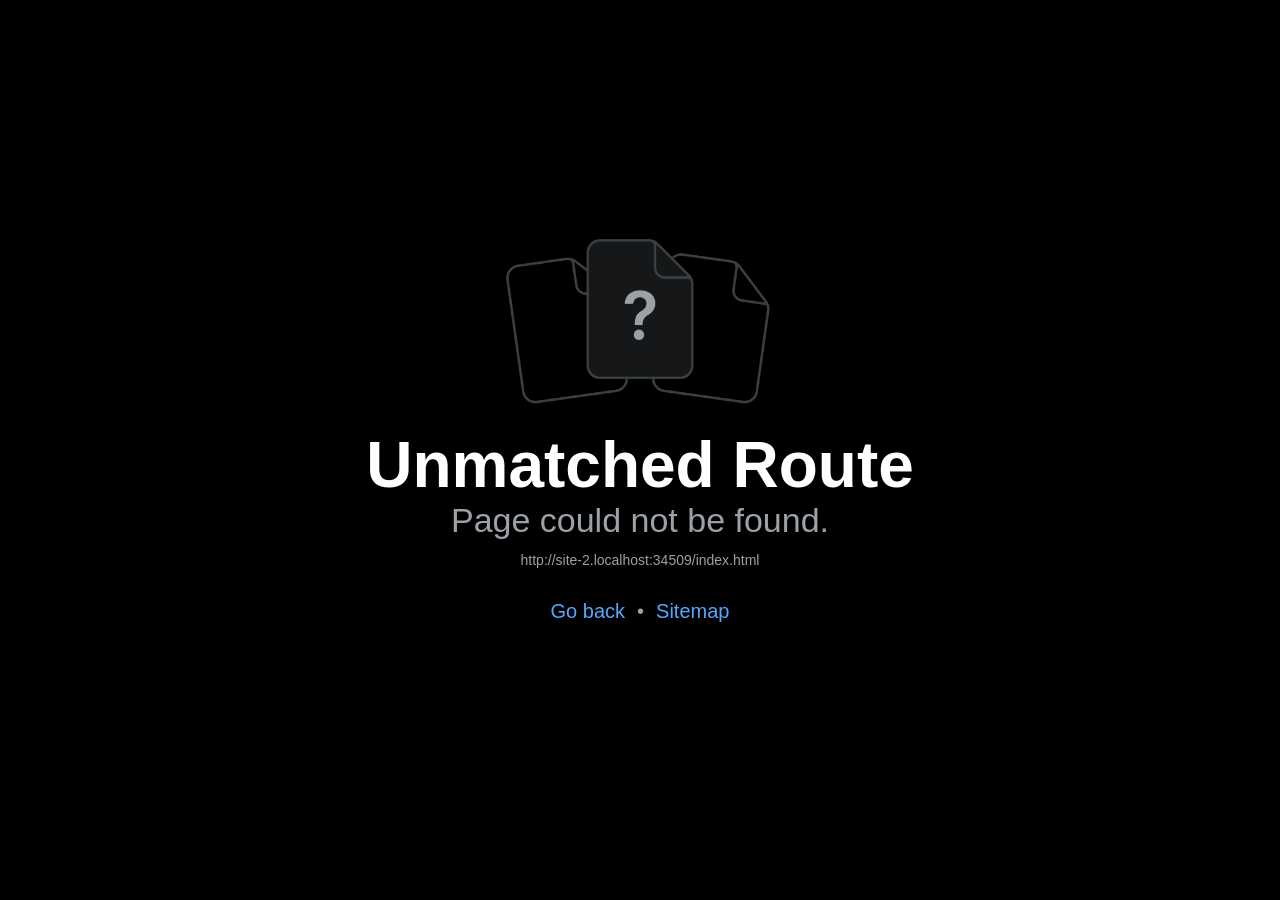
==== commit 28716dc8: "To-go batch breakfasts + weekly protein shake toggle Co-Authored-By: Claude Opus 4.8 (1M context) <n" ====
--- a/index.html
+++ b/index.html
@@ -23,7 +23,7 @@
         flex: 1;
       }
     </style>
-  <link rel="preload" href="/_expo/static/css/web-d8b93ca7fe1d3d29f75836a0748462b2.css" as="style"><link rel="stylesheet" href="/_expo/static/css/web-d8b93ca7fe1d3d29f75836a0748462b2.css"></head>
+  <link rel="preload" href="/_expo/static/css/web-54629823308a75db6810ae4c415823ce.css" as="style"><link rel="stylesheet" href="/_expo/static/css/web-54629823308a75db6810ae4c415823ce.css"></head>
 
   <body>
     <!-- Use static rendering with Expo Router to support running without JavaScript. -->
@@ -32,6 +32,6 @@
     </noscript>
     <!-- The root element for your Expo app. -->
     <div id="root"></div>
-  <script src="/_expo/static/js/web/entry-9117b4152e2be9b681c0322bde2649f6.js" defer></script>
+  <script src="/_expo/static/js/web/entry-4227db7ce0df872cf7f8546093f09c18.js" defer></script>
 </body>
 </html>
--- a/_expo/static/css/web-54629823308a75db6810ae4c415823ce.css
+++ b/_expo/static/css/web-54629823308a75db6810ae4c415823ce.css
@@ -0,0 +1 @@
+*,:before,:after{--tw-border-spacing-x:0;--tw-border-spacing-y:0;--tw-translate-x:0;--tw-translate-y:0;--tw-rotate:0;--tw-skew-x:0;--tw-skew-y:0;--tw-scale-x:1;--tw-scale-y:1;--tw-pan-x: ;--tw-pan-y: ;--tw-pinch-zoom: ;--tw-scroll-snap-strictness:proximity;--tw-gradient-from-position: ;--tw-gradient-via-position: ;--tw-gradient-to-position: ;--tw-ordinal: ;--tw-slashed-zero: ;--tw-numeric-figure: ;--tw-numeric-spacing: ;--tw-numeric-fraction: ;--tw-ring-inset: ;--tw-ring-offset-width:0px;--tw-ring-offset-color:#fff;--tw-ring-color:#3b82f680;--tw-ring-offset-shadow:0 0 #0000;--tw-ring-shadow:0 0 #0000;--tw-shadow:0 0 #0000;--tw-shadow-colored:0 0 #0000;--tw-blur: ;--tw-brightness: ;--tw-contrast: ;--tw-grayscale: ;--tw-hue-rotate: ;--tw-invert: ;--tw-saturate: ;--tw-sepia: ;--tw-drop-shadow: ;--tw-backdrop-blur: ;--tw-backdrop-brightness: ;--tw-backdrop-contrast: ;--tw-backdrop-grayscale: ;--tw-backdrop-hue-rotate: ;--tw-backdrop-invert: ;--tw-backdrop-opacity: ;--tw-backdrop-saturate: ;--tw-backdrop-sepia: ;--tw-contain-size: ;--tw-contain-layout: ;--tw-contain-paint: ;--tw-contain-style: }::-ms-backdrop{--tw-border-spacing-x:0;--tw-border-spacing-y:0;--tw-translate-x:0;--tw-translate-y:0;--tw-rotate:0;--tw-skew-x:0;--tw-skew-y:0;--tw-scale-x:1;--tw-scale-y:1;--tw-pan-x: ;--tw-pan-y: ;--tw-pinch-zoom: ;--tw-scroll-snap-strictness:proximity;--tw-gradient-from-position: ;--tw-gradient-via-position: ;--tw-gradient-to-position: ;--tw-ordinal: ;--tw-slashed-zero: ;--tw-numeric-figure: ;--tw-numeric-spacing: ;--tw-numeric-fraction: ;--tw-ring-inset: ;--tw-ring-offset-width:0px;--tw-ring-offset-color:#fff;--tw-ring-color:#3b82f680;--tw-ring-offset-shadow:0 0 #0000;--tw-ring-shadow:0 0 #0000;--tw-shadow:0 0 #0000;--tw-shadow-colored:0 0 #0000;--tw-blur: ;--tw-brightness: ;--tw-contrast: ;--tw-grayscale: ;--tw-hue-rotate: ;--tw-invert: ;--tw-saturate: ;--tw-sepia: ;--tw-drop-shadow: ;--tw-backdrop-blur: ;--tw-backdrop-brightness: ;--tw-backdrop-contrast: ;--tw-backdrop-grayscale: ;--tw-backdrop-hue-rotate: ;--tw-backdrop-invert: ;--tw-backdrop-opacity: ;--tw-backdrop-saturate: ;--tw-backdrop-sepia: ;--tw-contain-size: ;--tw-contain-layout: ;--tw-contain-paint: ;--tw-contain-style: }::backdrop{--tw-border-spacing-x:0;--tw-border-spacing-y:0;--tw-translate-x:0;--tw-translate-y:0;--tw-rotate:0;--tw-skew-x:0;--tw-skew-y:0;--tw-scale-x:1;--tw-scale-y:1;--tw-pan-x: ;--tw-pan-y: ;--tw-pinch-zoom: ;--tw-scroll-snap-strictness:proximity;--tw-gradient-from-position: ;--tw-gradient-via-position: ;--tw-gradient-to-position: ;--tw-ordinal: ;--tw-slashed-zero: ;--tw-numeric-figure: ;--tw-numeric-spacing: ;--tw-numeric-fraction: ;--tw-ring-inset: ;--tw-ring-offset-width:0px;--tw-ring-offset-color:#fff;--tw-ring-color:#3b82f680;--tw-ring-offset-shadow:0 0 #0000;--tw-ring-shadow:0 0 #0000;--tw-shadow:0 0 #0000;--tw-shadow-colored:0 0 #0000;--tw-blur: ;--tw-brightness: ;--tw-contrast: ;--tw-grayscale: ;--tw-hue-rotate: ;--tw-invert: ;--tw-saturate: ;--tw-sepia: ;--tw-drop-shadow: ;--tw-backdrop-blur: ;--tw-backdrop-brightness: ;--tw-backdrop-contrast: ;--tw-backdrop-grayscale: ;--tw-backdrop-hue-rotate: ;--tw-backdrop-invert: ;--tw-backdrop-opacity: ;--tw-backdrop-saturate: ;--tw-backdrop-sepia: ;--tw-contain-size: ;--tw-contain-layout: ;--tw-contain-paint: ;--tw-contain-style: }*,:before,:after{box-sizing:border-box;border:0 solid #e5e7eb}:before,:after{--tw-content:""}html,:host{-webkit-text-size-adjust:100%;tab-size:4;-webkit-font-feature-settings:normal;font-feature-settings:normal;font-variation-settings:normal;-webkit-tap-highlight-color:transparent;font-family:ui-sans-serif,system-ui,sans-serif,Apple Color Emoji,Segoe UI Emoji,Segoe UI Symbol,Noto Color Emoji;line-height:1.5}body{line-height:inherit;margin:0}hr{height:0;color:inherit;border-top-width:1px}abbr:where([title]){-webkit-text-decoration:underline dotted;text-decoration:underline dotted}h1,h2,h3,h4,h5,h6{font-size:inherit;font-weight:inherit}a{color:inherit;-webkit-text-decoration:inherit;text-decoration:inherit}b,strong{font-weight:bolder}code,kbd,samp,pre{-webkit-font-feature-settings:normal;font-feature-settings:normal;font-variation-settings:normal;font-family:ui-monospace,SFMono-Regular,Menlo,Monaco,Consolas,Liberation Mono,Courier New,monospace;font-size:1em}small{font-size:80%}sub,sup{vertical-align:baseline;font-size:75%;line-height:0;position:relative}sub{bottom:-.25em}sup{top:-.5em}table{text-indent:0;border-color:inherit;border-collapse:collapse}button,input,optgroup,select,textarea{-webkit-font-feature-settings:inherit;font-feature-settings:inherit;font-variation-settings:inherit;font-family:inherit;font-size:100%;font-weight:inherit;line-height:inherit;letter-spacing:inherit;color:inherit;margin:0;padding:0}button,select{text-transform:none}button,input:where([type=button]),input:where([type=reset]),input:where([type=submit]){-webkit-appearance:button;background-color:#0000;background-image:none}:-moz-focusring{outline:auto}:-moz-ui-invalid{box-shadow:none}progress{vertical-align:baseline}::-webkit-inner-spin-button{height:auto}::-webkit-outer-spin-button{height:auto}[type=search]{-webkit-appearance:textfield;outline-offset:-2px}::-webkit-search-decoration{-webkit-appearance:none}::-webkit-file-upload-button{-webkit-appearance:button;font:inherit}summary{display:list-item}blockquote,dl,dd,h1,h2,h3,h4,h5,h6,hr,figure,p,pre{margin:0}fieldset{margin:0;padding:0}legend{padding:0}ol,ul,menu{margin:0;padding:0;list-style:none}dialog{padding:0}textarea{resize:vertical}input::-webkit-input-placeholder{opacity:1;color:#9ca3af}textarea::-webkit-input-placeholder{opacity:1;color:#9ca3af}:is(input:-ms-placeholder-shown,textarea:-ms-placeholder-shown){opacity:1;color:#9ca3af}:is(input:placeholder-shown,textarea:placeholder-shown){opacity:1;color:#9ca3af}input::-moz-placeholder{opacity:1;color:#9ca3af}textarea::-moz-placeholder{opacity:1;color:#9ca3af}input::placeholder,textarea::placeholder{opacity:1;color:#9ca3af}button,[role=button]{cursor:pointer}:disabled{cursor:default}img,svg,video,canvas,audio,iframe,embed,object{vertical-align:middle;display:block}img,video{max-width:100%;height:auto}[hidden]:where(:not([hidden=until-found])){display:none}:root{--css-interop-darkMode:media;--css-interop:true;--css-interop-nativewind:true}.visible{visibility:visible}.collapse{visibility:collapse}.absolute{position:absolute}.my-6{margin-top:1.5rem;margin-bottom:1.5rem}.mb-1{margin-bottom:.25rem}.mb-2{margin-bottom:.5rem}.mb-3{margin-bottom:.75rem}.mb-4{margin-bottom:1rem}.mb-5{margin-bottom:1.25rem}.mb-6{margin-bottom:1.5rem}.mb-8{margin-bottom:2rem}.ml-2{margin-left:.5rem}.mr-2{margin-right:.5rem}.mt-0\.5{margin-top:.125rem}.mt-1{margin-top:.25rem}.mt-10{margin-top:2.5rem}.mt-2{margin-top:.5rem}.mt-3{margin-top:.75rem}.mt-4{margin-top:1rem}.mt-6{margin-top:1.5rem}.mt-8{margin-top:2rem}.flex{display:flex}.table{display:table}.hidden{display:none}.h-px{height:1px}.flex-1{flex:1}.flex-row{flex-direction:row}.flex-wrap{flex-wrap:wrap}.items-start{align-items:flex-start}.items-center{align-items:center}.justify-center{justify-content:center}.justify-between{justify-content:space-between}.gap-2{gap:.5rem}.gap-4{gap:1rem}.overflow-hidden{overflow:hidden}.rounded-2xl{border-radius:1rem}.rounded-full{border-radius:9999px}.rounded-lg{border-radius:.5rem}.rounded-xl{border-radius:.75rem}.border{border-width:1px}.border-b{border-bottom-width:1px}.border-t{border-top-width:1px}.border-dashed{border-style:dashed}.border-brand{--tw-border-opacity:1;border-color:rgb(22 163 74/var(--tw-border-opacity,1))}.border-brand\/40{border-color:#16a34a66}.border-neutral-700{--tw-border-opacity:1;border-color:rgb(64 64 64/var(--tw-border-opacity,1))}.border-neutral-800{--tw-border-opacity:1;border-color:rgb(38 38 38/var(--tw-border-opacity,1))}.bg-brand{--tw-bg-opacity:1;background-color:rgb(22 163 74/var(--tw-bg-opacity,1))}.bg-brand\/10{background-color:#16a34a1a}.bg-green-900{--tw-bg-opacity:1;background-color:rgb(20 83 45/var(--tw-bg-opacity,1))}.bg-neutral-700{--tw-bg-opacity:1;background-color:rgb(64 64 64/var(--tw-bg-opacity,1))}.bg-neutral-800{--tw-bg-opacity:1;background-color:rgb(38 38 38/var(--tw-bg-opacity,1))}.bg-neutral-900{--tw-bg-opacity:1;background-color:rgb(23 23 23/var(--tw-bg-opacity,1))}.bg-neutral-950{--tw-bg-opacity:1;background-color:rgb(10 10 10/var(--tw-bg-opacity,1))}.p-2{padding:.5rem}.p-3{padding:.75rem}.p-4{padding:1rem}.p-6{padding:1.5rem}.px-1{padding-left:.25rem;padding-right:.25rem}.px-3{padding-left:.75rem;padding-right:.75rem}.px-4{padding-left:1rem;padding-right:1rem}.px-6{padding-left:1.5rem;padding-right:1.5rem}.py-1{padding-top:.25rem;padding-bottom:.25rem}.py-2{padding-top:.5rem;padding-bottom:.5rem}.py-3{padding-top:.75rem;padding-bottom:.75rem}.py-4{padding-top:1rem;padding-bottom:1rem}.pl-1{padding-left:.25rem}.pr-2{padding-right:.5rem}.pr-3{padding-right:.75rem}.text-center{text-align:center}.text-2xl{font-size:1.5rem;line-height:2rem}.text-3xl{font-size:1.875rem;line-height:2.25rem}.text-base{font-size:1rem;line-height:1.5rem}.text-lg{font-size:1.125rem;line-height:1.75rem}.text-sm{font-size:.875rem;line-height:1.25rem}.text-xs{font-size:.75rem;line-height:1rem}.font-bold{font-weight:700}.font-semibold{font-weight:600}.uppercase{text-transform:uppercase}.capitalize{text-transform:capitalize}.leading-6{line-height:1.5rem}.tracking-wide{letter-spacing:.025em}.tracking-widest{letter-spacing:.1em}.text-brand{--tw-text-opacity:1;color:rgb(22 163 74/var(--tw-text-opacity,1))}.text-green-200{--tw-text-opacity:1;color:rgb(187 247 208/var(--tw-text-opacity,1))}.text-neutral-100{--tw-text-opacity:1;color:rgb(245 245 245/var(--tw-text-opacity,1))}.text-neutral-200{--tw-text-opacity:1;color:rgb(229 229 229/var(--tw-text-opacity,1))}.text-neutral-300{--tw-text-opacity:1;color:rgb(212 212 212/var(--tw-text-opacity,1))}.text-neutral-400{--tw-text-opacity:1;color:rgb(163 163 163/var(--tw-text-opacity,1))}.text-neutral-500{--tw-text-opacity:1;color:rgb(115 115 115/var(--tw-text-opacity,1))}.text-neutral-600{--tw-text-opacity:1;color:rgb(82 82 82/var(--tw-text-opacity,1))}.text-white{--tw-text-opacity:1;color:rgb(255 255 255/var(--tw-text-opacity,1))}.line-through{text-decoration-line:line-through}.filter{filter:var(--tw-blur) var(--tw-brightness) var(--tw-contrast) var(--tw-grayscale) var(--tw-hue-rotate) var(--tw-invert) var(--tw-saturate) var(--tw-sepia) var(--tw-drop-shadow)}.active\:opacity-60:active{opacity:.6}.active\:opacity-70:active{opacity:.7}.active\:opacity-80:active{opacity:.8}
--- a/_expo/static/css/web-54629823308a75db6810ae4c415823ce.css
+++ b/_expo/static/css/web-54629823308a75db6810ae4c415823ce.css
@@ -0,0 +1 @@
+*,:before,:after{--tw-border-spacing-x:0;--tw-border-spacing-y:0;--tw-translate-x:0;--tw-translate-y:0;--tw-rotate:0;--tw-skew-x:0;--tw-skew-y:0;--tw-scale-x:1;--tw-scale-y:1;--tw-pan-x: ;--tw-pan-y: ;--tw-pinch-zoom: ;--tw-scroll-snap-strictness:proximity;--tw-gradient-from-position: ;--tw-gradient-via-position: ;--tw-gradient-to-position: ;--tw-ordinal: ;--tw-slashed-zero: ;--tw-numeric-figure: ;--tw-numeric-spacing: ;--tw-numeric-fraction: ;--tw-ring-inset: ;--tw-ring-offset-width:0px;--tw-ring-offset-color:#fff;--tw-ring-color:#3b82f680;--tw-ring-offset-shadow:0 0 #0000;--tw-ring-shadow:0 0 #0000;--tw-shadow:0 0 #0000;--tw-shadow-colored:0 0 #0000;--tw-blur: ;--tw-brightness: ;--tw-contrast: ;--tw-grayscale: ;--tw-hue-rotate: ;--tw-invert: ;--tw-saturate: ;--tw-sepia: ;--tw-drop-shadow: ;--tw-backdrop-blur: ;--tw-backdrop-brightness: ;--tw-backdrop-contrast: ;--tw-backdrop-grayscale: ;--tw-backdrop-hue-rotate: ;--tw-backdrop-invert: ;--tw-backdrop-opacity: ;--tw-backdrop-saturate: ;--tw-backdrop-sepia: ;--tw-contain-size: ;--tw-contain-layout: ;--tw-contain-paint: ;--tw-contain-style: }::-ms-backdrop{--tw-border-spacing-x:0;--tw-border-spacing-y:0;--tw-translate-x:0;--tw-translate-y:0;--tw-rotate:0;--tw-skew-x:0;--tw-skew-y:0;--tw-scale-x:1;--tw-scale-y:1;--tw-pan-x: ;--tw-pan-y: ;--tw-pinch-zoom: ;--tw-scroll-snap-strictness:proximity;--tw-gradient-from-position: ;--tw-gradient-via-position: ;--tw-gradient-to-position: ;--tw-ordinal: ;--tw-slashed-zero: ;--tw-numeric-figure: ;--tw-numeric-spacing: ;--tw-numeric-fraction: ;--tw-ring-inset: ;--tw-ring-offset-width:0px;--tw-ring-offset-color:#fff;--tw-ring-color:#3b82f680;--tw-ring-offset-shadow:0 0 #0000;--tw-ring-shadow:0 0 #0000;--tw-shadow:0 0 #0000;--tw-shadow-colored:0 0 #0000;--tw-blur: ;--tw-brightness: ;--tw-contrast: ;--tw-grayscale: ;--tw-hue-rotate: ;--tw-invert: ;--tw-saturate: ;--tw-sepia: ;--tw-drop-shadow: ;--tw-backdrop-blur: ;--tw-backdrop-brightness: ;--tw-backdrop-contrast: ;--tw-backdrop-grayscale: ;--tw-backdrop-hue-rotate: ;--tw-backdrop-invert: ;--tw-backdrop-opacity: ;--tw-backdrop-saturate: ;--tw-backdrop-sepia: ;--tw-contain-size: ;--tw-contain-layout: ;--tw-contain-paint: ;--tw-contain-style: }::backdrop{--tw-border-spacing-x:0;--tw-border-spacing-y:0;--tw-translate-x:0;--tw-translate-y:0;--tw-rotate:0;--tw-skew-x:0;--tw-skew-y:0;--tw-scale-x:1;--tw-scale-y:1;--tw-pan-x: ;--tw-pan-y: ;--tw-pinch-zoom: ;--tw-scroll-snap-strictness:proximity;--tw-gradient-from-position: ;--tw-gradient-via-position: ;--tw-gradient-to-position: ;--tw-ordinal: ;--tw-slashed-zero: ;--tw-numeric-figure: ;--tw-numeric-spacing: ;--tw-numeric-fraction: ;--tw-ring-inset: ;--tw-ring-offset-width:0px;--tw-ring-offset-color:#fff;--tw-ring-color:#3b82f680;--tw-ring-offset-shadow:0 0 #0000;--tw-ring-shadow:0 0 #0000;--tw-shadow:0 0 #0000;--tw-shadow-colored:0 0 #0000;--tw-blur: ;--tw-brightness: ;--tw-contrast: ;--tw-grayscale: ;--tw-hue-rotate: ;--tw-invert: ;--tw-saturate: ;--tw-sepia: ;--tw-drop-shadow: ;--tw-backdrop-blur: ;--tw-backdrop-brightness: ;--tw-backdrop-contrast: ;--tw-backdrop-grayscale: ;--tw-backdrop-hue-rotate: ;--tw-backdrop-invert: ;--tw-backdrop-opacity: ;--tw-backdrop-saturate: ;--tw-backdrop-sepia: ;--tw-contain-size: ;--tw-contain-layout: ;--tw-contain-paint: ;--tw-contain-style: }*,:before,:after{box-sizing:border-box;border:0 solid #e5e7eb}:before,:after{--tw-content:""}html,:host{-webkit-text-size-adjust:100%;tab-size:4;-webkit-font-feature-settings:normal;font-feature-settings:normal;font-variation-settings:normal;-webkit-tap-highlight-color:transparent;font-family:ui-sans-serif,system-ui,sans-serif,Apple Color Emoji,Segoe UI Emoji,Segoe UI Symbol,Noto Color Emoji;line-height:1.5}body{line-height:inherit;margin:0}hr{height:0;color:inherit;border-top-width:1px}abbr:where([title]){-webkit-text-decoration:underline dotted;text-decoration:underline dotted}h1,h2,h3,h4,h5,h6{font-size:inherit;font-weight:inherit}a{color:inherit;-webkit-text-decoration:inherit;text-decoration:inherit}b,strong{font-weight:bolder}code,kbd,samp,pre{-webkit-font-feature-settings:normal;font-feature-settings:normal;font-variation-settings:normal;font-family:ui-monospace,SFMono-Regular,Menlo,Monaco,Consolas,Liberation Mono,Courier New,monospace;font-size:1em}small{font-size:80%}sub,sup{vertical-align:baseline;font-size:75%;line-height:0;position:relative}sub{bottom:-.25em}sup{top:-.5em}table{text-indent:0;border-color:inherit;border-collapse:collapse}button,input,optgroup,select,textarea{-webkit-font-feature-settings:inherit;font-feature-settings:inherit;font-variation-settings:inherit;font-family:inherit;font-size:100%;font-weight:inherit;line-height:inherit;letter-spacing:inherit;color:inherit;margin:0;padding:0}button,select{text-transform:none}button,input:where([type=button]),input:where([type=reset]),input:where([type=submit]){-webkit-appearance:button;background-color:#0000;background-image:none}:-moz-focusring{outline:auto}:-moz-ui-invalid{box-shadow:none}progress{vertical-align:baseline}::-webkit-inner-spin-button{height:auto}::-webkit-outer-spin-button{height:auto}[type=search]{-webkit-appearance:textfield;outline-offset:-2px}::-webkit-search-decoration{-webkit-appearance:none}::-webkit-file-upload-button{-webkit-appearance:button;font:inherit}summary{display:list-item}blockquote,dl,dd,h1,h2,h3,h4,h5,h6,hr,figure,p,pre{margin:0}fieldset{margin:0;padding:0}legend{padding:0}ol,ul,menu{margin:0;padding:0;list-style:none}dialog{padding:0}textarea{resize:vertical}input::-webkit-input-placeholder{opacity:1;color:#9ca3af}textarea::-webkit-input-placeholder{opacity:1;color:#9ca3af}:is(input:-ms-placeholder-shown,textarea:-ms-placeholder-shown){opacity:1;color:#9ca3af}:is(input:placeholder-shown,textarea:placeholder-shown){opacity:1;color:#9ca3af}input::-moz-placeholder{opacity:1;color:#9ca3af}textarea::-moz-placeholder{opacity:1;color:#9ca3af}input::placeholder,textarea::placeholder{opacity:1;color:#9ca3af}button,[role=button]{cursor:pointer}:disabled{cursor:default}img,svg,video,canvas,audio,iframe,embed,object{vertical-align:middle;display:block}img,video{max-width:100%;height:auto}[hidden]:where(:not([hidden=until-found])){display:none}:root{--css-interop-darkMode:media;--css-interop:true;--css-interop-nativewind:true}.visible{visibility:visible}.collapse{visibility:collapse}.absolute{position:absolute}.my-6{margin-top:1.5rem;margin-bottom:1.5rem}.mb-1{margin-bottom:.25rem}.mb-2{margin-bottom:.5rem}.mb-3{margin-bottom:.75rem}.mb-4{margin-bottom:1rem}.mb-5{margin-bottom:1.25rem}.mb-6{margin-bottom:1.5rem}.mb-8{margin-bottom:2rem}.ml-2{margin-left:.5rem}.mr-2{margin-right:.5rem}.mt-0\.5{margin-top:.125rem}.mt-1{margin-top:.25rem}.mt-10{margin-top:2.5rem}.mt-2{margin-top:.5rem}.mt-3{margin-top:.75rem}.mt-4{margin-top:1rem}.mt-6{margin-top:1.5rem}.mt-8{margin-top:2rem}.flex{display:flex}.table{display:table}.hidden{display:none}.h-px{height:1px}.flex-1{flex:1}.flex-row{flex-direction:row}.flex-wrap{flex-wrap:wrap}.items-start{align-items:flex-start}.items-center{align-items:center}.justify-center{justify-content:center}.justify-between{justify-content:space-between}.gap-2{gap:.5rem}.gap-4{gap:1rem}.overflow-hidden{overflow:hidden}.rounded-2xl{border-radius:1rem}.rounded-full{border-radius:9999px}.rounded-lg{border-radius:.5rem}.rounded-xl{border-radius:.75rem}.border{border-width:1px}.border-b{border-bottom-width:1px}.border-t{border-top-width:1px}.border-dashed{border-style:dashed}.border-brand{--tw-border-opacity:1;border-color:rgb(22 163 74/var(--tw-border-opacity,1))}.border-brand\/40{border-color:#16a34a66}.border-neutral-700{--tw-border-opacity:1;border-color:rgb(64 64 64/var(--tw-border-opacity,1))}.border-neutral-800{--tw-border-opacity:1;border-color:rgb(38 38 38/var(--tw-border-opacity,1))}.bg-brand{--tw-bg-opacity:1;background-color:rgb(22 163 74/var(--tw-bg-opacity,1))}.bg-brand\/10{background-color:#16a34a1a}.bg-green-900{--tw-bg-opacity:1;background-color:rgb(20 83 45/var(--tw-bg-opacity,1))}.bg-neutral-700{--tw-bg-opacity:1;background-color:rgb(64 64 64/var(--tw-bg-opacity,1))}.bg-neutral-800{--tw-bg-opacity:1;background-color:rgb(38 38 38/var(--tw-bg-opacity,1))}.bg-neutral-900{--tw-bg-opacity:1;background-color:rgb(23 23 23/var(--tw-bg-opacity,1))}.bg-neutral-950{--tw-bg-opacity:1;background-color:rgb(10 10 10/var(--tw-bg-opacity,1))}.p-2{padding:.5rem}.p-3{padding:.75rem}.p-4{padding:1rem}.p-6{padding:1.5rem}.px-1{padding-left:.25rem;padding-right:.25rem}.px-3{padding-left:.75rem;padding-right:.75rem}.px-4{padding-left:1rem;padding-right:1rem}.px-6{padding-left:1.5rem;padding-right:1.5rem}.py-1{padding-top:.25rem;padding-bottom:.25rem}.py-2{padding-top:.5rem;padding-bottom:.5rem}.py-3{padding-top:.75rem;padding-bottom:.75rem}.py-4{padding-top:1rem;padding-bottom:1rem}.pl-1{padding-left:.25rem}.pr-2{padding-right:.5rem}.pr-3{padding-right:.75rem}.text-center{text-align:center}.text-2xl{font-size:1.5rem;line-height:2rem}.text-3xl{font-size:1.875rem;line-height:2.25rem}.text-base{font-size:1rem;line-height:1.5rem}.text-lg{font-size:1.125rem;line-height:1.75rem}.text-sm{font-size:.875rem;line-height:1.25rem}.text-xs{font-size:.75rem;line-height:1rem}.font-bold{font-weight:700}.font-semibold{font-weight:600}.uppercase{text-transform:uppercase}.capitalize{text-transform:capitalize}.leading-6{line-height:1.5rem}.tracking-wide{letter-spacing:.025em}.tracking-widest{letter-spacing:.1em}.text-brand{--tw-text-opacity:1;color:rgb(22 163 74/var(--tw-text-opacity,1))}.text-green-200{--tw-text-opacity:1;color:rgb(187 247 208/var(--tw-text-opacity,1))}.text-neutral-100{--tw-text-opacity:1;color:rgb(245 245 245/var(--tw-text-opacity,1))}.text-neutral-200{--tw-text-opacity:1;color:rgb(229 229 229/var(--tw-text-opacity,1))}.text-neutral-300{--tw-text-opacity:1;color:rgb(212 212 212/var(--tw-text-opacity,1))}.text-neutral-400{--tw-text-opacity:1;color:rgb(163 163 163/var(--tw-text-opacity,1))}.text-neutral-500{--tw-text-opacity:1;color:rgb(115 115 115/var(--tw-text-opacity,1))}.text-neutral-600{--tw-text-opacity:1;color:rgb(82 82 82/var(--tw-text-opacity,1))}.text-white{--tw-text-opacity:1;color:rgb(255 255 255/var(--tw-text-opacity,1))}.line-through{text-decoration-line:line-through}.filter{filter:var(--tw-blur) var(--tw-brightness) var(--tw-contrast) var(--tw-grayscale) var(--tw-hue-rotate) var(--tw-invert) var(--tw-saturate) var(--tw-sepia) var(--tw-drop-shadow)}.active\:opacity-60:active{opacity:.6}.active\:opacity-70:active{opacity:.7}.active\:opacity-80:active{opacity:.8}
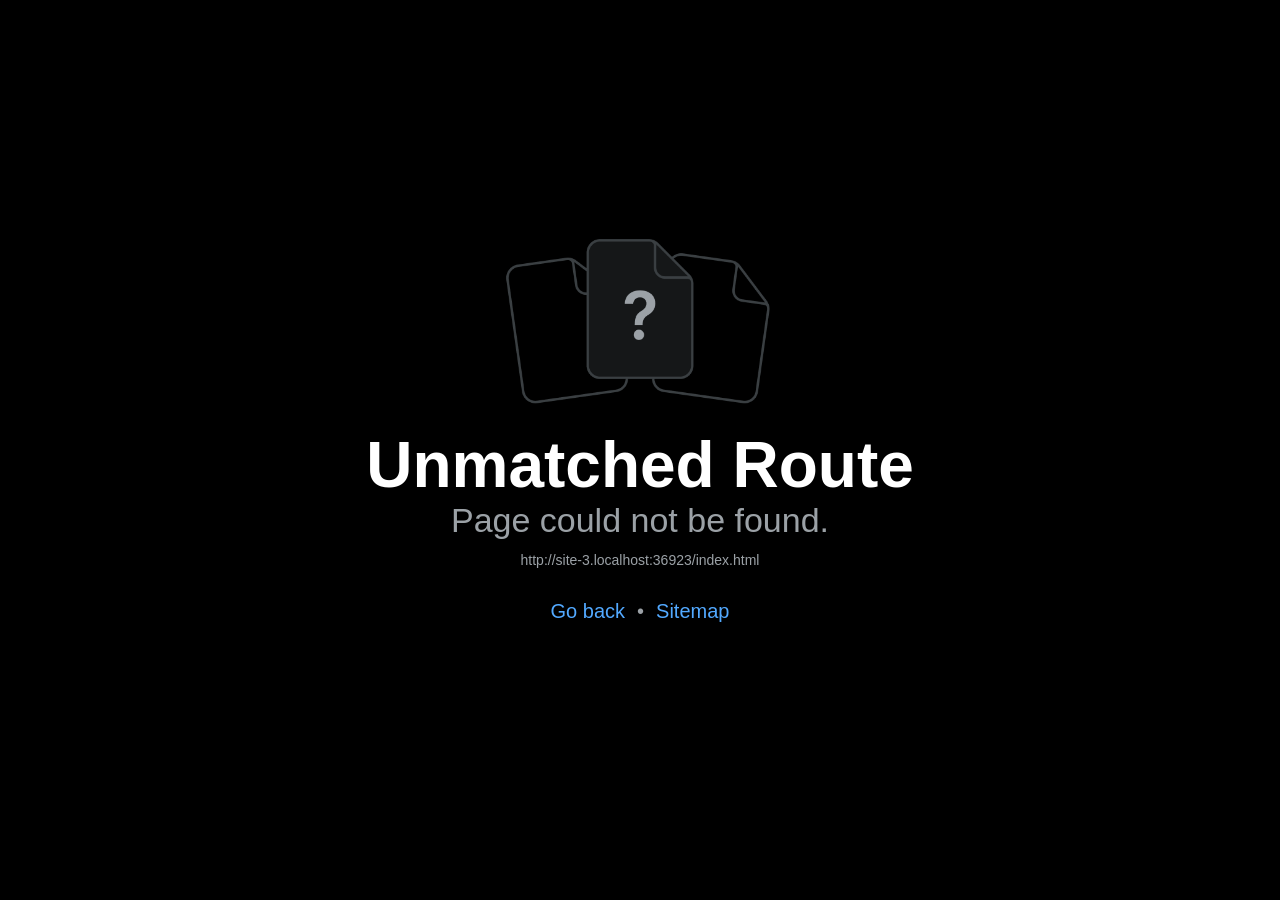
==== commit 04b06324: "Recompute grocery list after single-meal refresh too Co-Authored-By: Claude Opus 4.8 (1M context) <n" ====
--- a/index.html
+++ b/index.html
@@ -32,6 +32,6 @@
     </noscript>
     <!-- The root element for your Expo app. -->
     <div id="root"></div>
-  <script src="/_expo/static/js/web/entry-4227db7ce0df872cf7f8546093f09c18.js" defer></script>
+  <script src="/_expo/static/js/web/entry-91f792fd2b6c63054870a5b59425085c.js" defer></script>
 </body>
 </html>
